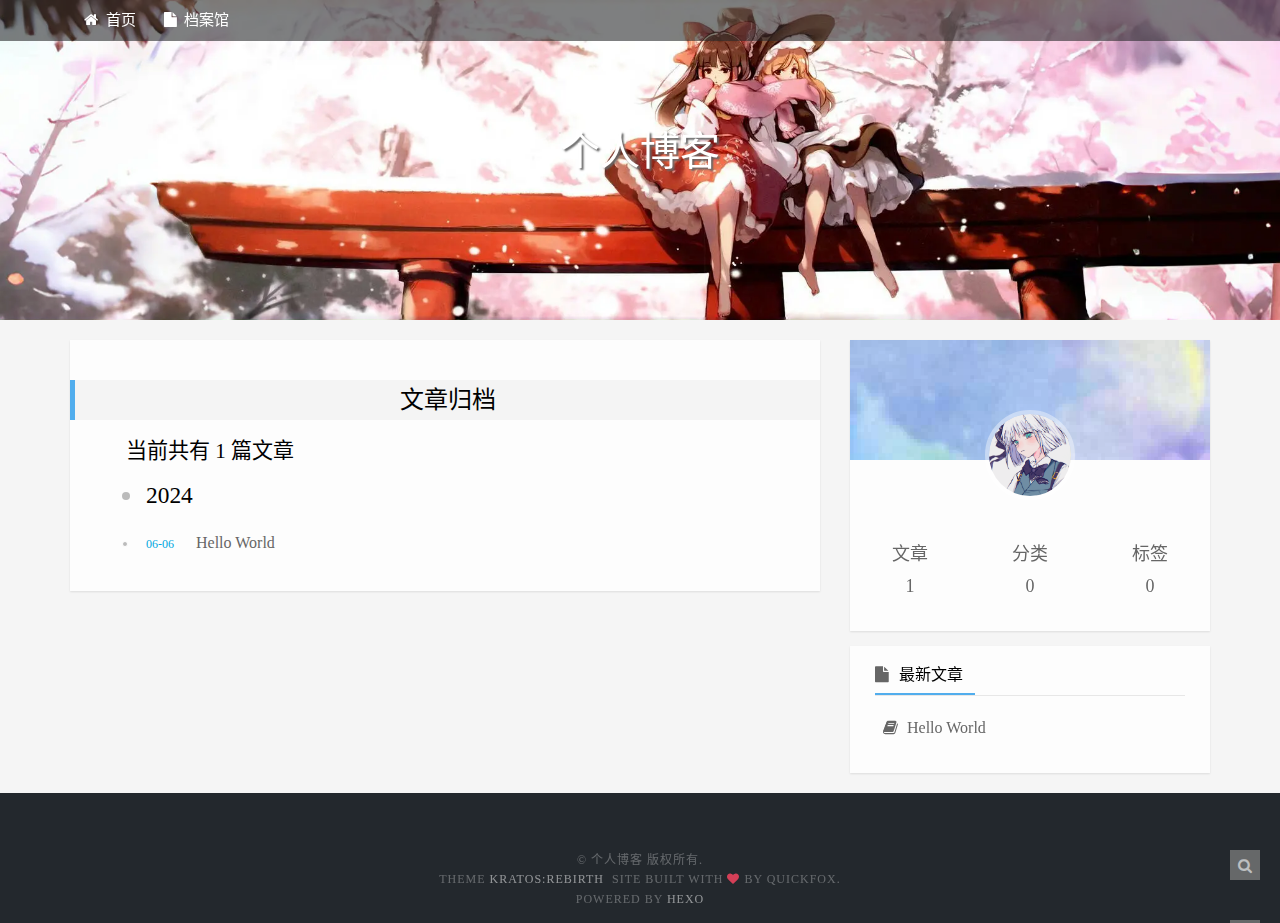
==== archives/index.html @ 06de9cbf "Site updated: 2024-06-06 16:13:40" ====
<!DOCTYPE html>
<html lang="zh-CN">
    <head>
  <!-- 元数据 -->
  <meta charset="utf-8">
  
  
  <title>档案馆 | 个人博客</title>
  
  <meta name="author" content="QuickFox" />
  <meta http-equiv="Cache-Control" content="no-transform" />
  <meta http-equiv="Cache-Control" content="no-siteapp" />
  <meta http-equiv="X-UA-Compatible" content="IE=edge" />
  <meta name="robots" content="index,follow" />
  <meta name="viewport" content="width=device-width, initial-scale=1, maximum-scale=1" />
  <meta name="format-detection" content="telphone=no, email=no" />
  
    <meta name="keywords" content="" />
  
  <meta property="og:type" content="website">
<meta property="og:title" content="档案馆">
<meta property="og:url" content="https://quickfoxl.github.io/archives/index.html">
<meta property="og:site_name" content="个人博客">
<meta property="og:locale" content="zh_CN">
<meta property="article:author" content="QuickFox">
<meta name="twitter:card" content="summary">
  
  <!-- 站点验证相关 -->
  
    
    
    
  
  <!-- 样式表文件 -->
  <link rel="stylesheet" id="kratos-css" href="/css/kratosr.min.css" media="all"></script>
  
  
    <link rel="stylesheet" id="highlight-css" href="/css/highlight/night-eighties.min.css" media="all"></script>
  
  <link rel="stylesheet" id="fontawe-css" href="/vendors/font-awesome@4.7.0/css/font-awesome.min.css" media="all"></script>
  <link rel="stylesheet" id="nprogress-css" href="/vendors/nprogress@0.2.0/nprogress.css" media="all"></script>
  
  
  
    <link rel="stylesheet" href="/vendors/@fancyapps/fancybox@3.5.7/dist/jquery.fancybox.min.css"></script>
  
  <!-- 不得不预先加载的一些JS文件 -->
  <script src="/vendors/jquery@3.6.0/dist/jquery.min.js"></script>
  
    <script src="/vendors/qrcode_js@1.0.0/qrcode.min.js"></script>
  
  
  <style>
    
      .kratos-cover.kratos-cover-2 {
        background-image: url('/images/banner.webp');
      }
    
    
  </style>
  
<meta name="generator" content="Hexo 7.2.0"></head>


    <body class="custom-background">
        <div id="kratos-wrapper">
    <div id="kratos-page">
        <div id="kratos-header">
            <header id="kratos-desktop-topnav" class="kratos-topnav">
                <div class="container">
                    <div class="nav-header">
                        <nav id="kratos-menu-wrap">
                            <ul id="kratos-primary-menu" class="sf-menu">
                                
                                    
                                    
                                        
                                            <li><a href="/"><i class="fa fa-home"></i>首页</a></li>
                                        
                                    
                                        
                                            <li><a href="/archives/"><i class="fa fa-file"></i>档案馆</a></li>
                                        
                                    
                                
                            </ul>
                        </nav>
                    </div>
                </div>
            </header>
            <header id="kratos-mobile-topnav" class="kratos-topnav">
                <div class="container">
                    <div class="color-logo"><a href="/">个人博客</a></div>
                    <div class="nav-toggle">
                        <a class="kratos-nav-toggle js-kratos-nav-toggle">
                            <i></i>
                        </a>
                    </div>
                </div>
            </header>
        </div>
        <div class="kratos-start kratos-hero-2">
            <!-- <div class="kratos-overlay"></div> -->
            <div class="kratos-cover kratos-cover-2 text-center">
                <div class="desc desc2 animate-box">
                    <a href="/">
                        <h2>个人博客</h2> <br />
                        <span></span>
                    </a>
                </div>
            </div>
        </div>

        <div id="kratos-blog-post">
            <div class="container">
                <div id="main" class="row">
                    

        

            <section class="col-md-8">

        

            
<style>
  .post-meta time{color:#00a7e0}
  @media (max-width:767px){.posts-collapse{margin:0 20px}
  .posts-collapse .post-meta,
  .posts-collapse .post-title{display:block;width:auto;text-align:left}}
  .posts-collapse{position:relative}
  .posts-collapse::after{content:" ";position:absolute;top:20px;left:0;margin-left:-2px;width:4px;height:calc(100% - 35px);background:#f5f5f5;z-index:-1}
  @media (max-width:991px){.posts-collapse{margin:0 20px}}
  .posts-collapse .collection-title{position:relative}
  .posts-collapse .collection-title h1,
  .posts-collapse .collection-title h2{margin-left:20px}
  .posts-collapse .collection-title small{color:#bbb;margin-left:5px}
  .posts-collapse .collection-title::before{content:" ";position:absolute;left:0;top:50%;margin-left:-4px;margin-top:-4px;width:8px;height:8px;background:#bbb;border-radius:50%}
  .posts-collapse .post-header{position:relative;transition-duration:.2s;transition-timing-function:ease-in-out;transition-delay:0s;transition-property:border}
  .posts-collapse .post-header::before{content:" ";position:absolute;left:0;top:12px;width:6px;height:6px;margin-left:-4px;background:#bbb;border-radius:50%;border:1px solid #fff;transition: all .3s ease-in-out}
  .posts-collapse .post-header:hover{border-bottom-color:#666}
  .posts-collapse .post-header:hover::before{background:#222}
  .posts-collapse .post-meta{position:absolute;font-size:12px;left:20px;top:5px}
  .posts-collapse .post-comments-count{display:none}
  .posts-collapse .post-title{margin-left:70px;font-size:16px;font-weight:400;line-height:inherit}
  .posts-collapse .post-title::after{margin-left:3px;opacity:.6}
  .posts-collapse .post-title a{color:#666;border-bottom:none}
</style>

  <article>
      <div class="kratos-hentry kratos-post-inner clearfix">
          <div class="kratos-post-content">
            <h2 class="title-h2 text-center">文章归档</h2>
            <div id="archives">
              <div class="post-block archive post" style="margin-left: 2em;">
                <h3 class="archive-page-counter">当前共有 1 篇文章</h3>
                <div class="posts-collapse">
                  
                  
                    
                    
                      <!-- 没遇到Title的会被自动忽略年份，即使并不一致 -->
                      
                      <div class="collection-title">
                        <a href="/archives/2024/"><h2 class="archive-year">2024</h2></a>
                      </div>
                    
                    
                      <article class="post" itemscope itemtype="https://schema.org/Article">
                        <header class="post-header">
                          <h3 class="post-title">
                            
                                <a class="post-title-link" href="/2024/06/06/hello-world/" itemprop="mainEntityOfPage">
                                  <span itemprop="name headline">Hello World</span>
                                </a>
                            
                          </h3>
                          <div class="post-meta">
                            <time class="post-time" itemprop="datePublished"
                                  datetime="2024-06-06T07:18:27.253Z">
                              06-06
                            </time>
                          </div>
                        </header>
                      </article>
                    
                  
                </div>
              </div>
            </div>
        </div>
      </div>
      
  </article>


        

            </section>

        

                
            

<section id="kratos-widget-area" class="col-md-4 hidden-xs hidden-sm">
    <!-- 文章和页面根据splitter来分割，没有的话就从头开始设置为sticky -->
    
        <div class="sticky-area">
    
    
                <aside id="krw-about" class="widget widget-kratos-about clearfix">
    <div class="photo-background"></div>
    <div class="photo-wrapper clearfix">
        <div class="photo-wrapper-tip text-center">
            <img class="about-photo" src="/images/avatar.webp" loading="lazy" decoding="auto" />
        </div>
    </div>
    <div class="textwidget">
        <p class="text-center"></p>
    </div>
    <div class="site-meta">
        <a class="meta-item" href="/archives/">
            <span class="title">
                文章
            </span>
            <span class="count">
                1
            </span>
        </a>
        <a class="meta-item" href="/categories/">
            <span class="title">
                分类
            </span>
            <span class="count">
                0
            </span>
        </a>
        <a class="meta-item" href="/tags/">
            <span class="title">
                标签
            </span>
            <span class="count">
                0
            </span>
        </a>
    </div>
</aside>
            
                

            
                
            
                
  <aside id="krw-posts" class="widget widget-kratos-posts">
  <h4 class="widget-title"><i class="fa fa-file"></i>最新文章</h4>
  <div class="tab-content">
      <ul class="list-group">
        
        
          
          
            <a class="list-group-item" href="/2024/06/06/hello-world/"><i class="fa  fa-book"></i> Hello World</a>
            
          
        
      </ul>
  </div>
  </aside>

            
    </div>
</section>
        
        </div>
    </div>
</div>
<footer>
    <div id="footer"  >
        <div class="container">
            <div class="row">
                <div class="col-md-6 col-md-offset-3 footer-list text-center">
                    <ul class="kratos-social-icons">
                        <!-- Keep for compatibility -->
                        
                        
                        
                        
                        
                        
                        
                        
                        
                        <!-- New links -->
                        
                    </ul>
                    <ul class="kratos-copyright">
                        <div>
                            <li>&copy; 个人博客 版权所有.</li>
                        </div>
                        <div>
                            <li>Theme <a href="https://github.com/Candinya/Kratos-Rebirth" target="_blank">Kratos:Rebirth</a></li>
                            <li>Site built with&nbsp;<i class="fa fa-heart throb" style="color:#d43f57"></i>&nbsp;by QuickFox.</li>
                        </div>
                        <div>
                            <li>Powered by <a href="https://hexo.io" target="_blank" rel="nofollow">Hexo</a></li>
                        </div>
                        <div>
                            
                            
                        </div>
                    </ul>
                </div>
            </div>
        </div>
        <div class="kr-tool text-center">
            <div class="tool">
                
                    <div class="box search-box">
                        <a href="/search/">
                            <span class="fa fa-search"></span>
                        </a>
                    </div>
                
                
                
                
            </div>
            <div class="box gotop-box">
                <span class="fa fa-chevron-up"></span>
            </div>
        </div>
    </div>
</footer>
</div>
</div>

        <script defer src="/vendors/bootstrap@3.3.4/dist/js/bootstrap.min.js"></script>
<script defer src="/vendors/nprogress@0.2.0/nprogress.js"></script>
<script>
    if (!window.kr) {
        window.kr = {};
    }
    window.kr.notMobile = (!(navigator.userAgent.match(/(phone|pad|pod|iPhone|iPod|ios|iPad|Android|Mobile|BlackBerry|IEMobile|MQQBrowser|JUC|Fennec|wOSBrowser|BrowserNG|WebOS|Symbian|Windows Phone)/i)));
    window.kr.siteRoot = "/";
</script>


    <script async src="/js/candy.min.js"></script>




    <script defer src="/vendors/@fancyapps/fancybox@3.5.7/dist/jquery.fancybox.min.js"></script>

<script defer src="/js/kratosr.min.js"></script>
<script defer src="/js/pjax.min.js"></script>



<!-- Extra support for third-party plguins  -->


    </body>
</html>
---- css/kratosr.min.css ----
@charset "UTF-8";@-ms-viewport{width:device-width}@-webkit-keyframes top-pulse{0%{-webkit-box-shadow:0 0 0 0 rgba(59,152,255,.3);box-shadow:0 0 0 0 rgba(59,152,255,.3)}75%{-webkit-box-shadow:0 0 0 10px rgba(4,169,245,0);box-shadow:0 0 0 10px rgba(4,169,245,0)}to{-webkit-box-shadow:0 0 0 0 rgba(4,169,245,0);box-shadow:0 0 0 0 rgba(4,169,245,0)}}@keyframes top-pulse{0%{-webkit-box-shadow:0 0 0 0 rgba(59,152,255,.3);box-shadow:0 0 0 0 rgba(59,152,255,.3)}75%{-webkit-box-shadow:0 0 0 10px rgba(4,169,245,0);box-shadow:0 0 0 10px rgba(4,169,245,0)}to{-webkit-box-shadow:0 0 0 0 rgba(4,169,245,0);box-shadow:0 0 0 0 rgba(4,169,245,0)}}*,:after,:before{-webkit-box-sizing:border-box;box-sizing:border-box}html{height:100%}::-webkit-scrollbar{height:8px;width:8px}::-webkit-scrollbar-thumb{background:hsla(0,0%,80%,.533);border-radius:4px;-webkit-box-shadow:inset 0 0 5px rgba(0,0,0,.2);box-shadow:inset 0 0 5px rgba(0,0,0,.2)}::-webkit-scrollbar-thumb:hover{background:#aaa}::-webkit-scrollbar-track{background:hsla(0,0%,100%,.2);border-radius:10px;-webkit-box-shadow:inset 0 0 5px rgba(0,0,0,.2);box-shadow:inset 0 0 5px rgba(0,0,0,.2)}body{background:#f5f5f5;cursor:auto;font-size:18px;font-weight:300;line-height:1.8;margin:0;overflow-x:hidden;-webkit-text-size-adjust:none}a{font-weight:400;text-decoration:none}a:hover{background-color:transparent;color:#51aded;cursor:pointer;outline:0}a:focus{outline:0;text-decoration:none}abbr[data-original-title],abbr[title]{border-bottom:1px dotted #777;cursor:help}abbr[title]{border-bottom:1px dotted}address{font-style:normal;line-height:1.43;margin-bottom:20px}audio,canvas,progress,video{display:inline-block;vertical-align:baseline}article,aside,details,figcaption,footer,header,hgroup,main,menu,nav,section,summary{display:block}b,strong{font-weight:700}button,input,select,textarea{font-family:inherit;font-size:inherit;line-height:inherit}button,input,optgroup,select,textarea{color:inherit;font:inherit;margin:0}button{overflow:visible}button,select{text-transform:none}button,html input[type=button],input[type=reset],input[type=submit]{-webkit-appearance:button;cursor:pointer}button[disabled],html input[disabled]{cursor:crosshair}button::-moz-focus-inner,input::-moz-focus-inner{border:0;padding:0}blockquote{border-left:5px solid;border-radius:5px;font-size:17.5px;margin:12px 0;padding:4px 0 5px 10px}blockquote footer:before{content:"— "}blockquote .small,blockquote small{color:#777;display:block;font-size:80%;line-height:1.42857143}blockquote .small:before,blockquote small:before{content:"— "}blockquote.pull-right{border-left:0;border-right:5px solid #eee;padding-left:0;padding-right:15px;text-align:right}caption{color:#777;padding-bottom:8px;padding-top:8px;text-align:left}cite{font-style:normal}code,pre,samp{font-family:Fira Code,Consolas,Courier New,monospace}dfn{font-style:italic}dl{margin-bottom:20px;margin-top:0}dd,dt{line-height:1.42857143}dt{font-weight:700}dd{margin-left:0}fieldset{border:0;margin:0;min-width:0;padding:0}a,h1,h2,h3,h4,h5,h6{-webkit-transition:.5s;transition:.5s}h1,h2,h3,h4,h5,h6{font-family:inherit;font-weight:400;line-height:1.1;margin:0 0 15px}h1,h2,h3{margin-bottom:10px;margin-top:20px}h1 small,h2 small,h3 small{font-size:65%}h4,h5,h6{margin-bottom:10px;margin-top:25px}h4 small,h5 small,h6 small{font-size:75%}h1{font-size:1.5em}h2{font-size:1.3em}h2.title-h2{border-left:5px solid #51aded;font-size:20px;font-size:18pt;line-height:40px;margin:15px -20px;padding:0 20px}h3{font-size:1.17em}h4{font-size:1em}h5{font-size:.83em}h6{font-size:.67em}hr{border:0;border-top:1px solid #eee;margin-bottom:20px;margin-top:20px}img{vertical-align:middle}code,kbd{background-color:hsla(0,0%,42%,.776);border-radius:3px;color:#fff;font-size:90%;padding:1px 6px;white-space:normal}pre:has(code){background-color:#1d1f21;border-radius:8px;font-size:14px;font-weight:unset;overflow:auto;padding-top:30px!important;position:relative}pre:has(code):before{background-color:#fc625d;border-radius:50%;-webkit-box-shadow:20px 0 #fdbc40,40px 0 #35cd4b;box-shadow:20px 0 #fdbc40,40px 0 #35cd4b;content:" ";height:12px;left:10px;position:absolute;top:10px;width:12px}pre code{background-color:inherit;font-size:inherit;white-space:pre}legend{border:0;border-bottom:1px solid #e5e5e5;display:block;font-size:21px;line-height:inherit;margin-bottom:20px;padding:0;width:100%}label{display:inline-block;font-weight:700;margin-bottom:5px;max-width:100%}mark{padding:.4px 4px}ol,p,ul{font-size:16px;margin:0 0 1em}ol ol,ol ul,ul ol,ul ul{margin-bottom:0}optgroup{font-weight:700}ruby{border-radius:4px;margin:0 2px;padding:0 2px}select [multiple],select [size]{height:auto}output{color:#555;display:block;font-size:14px;line-height:1.42857143;padding-top:7px}small{font-size:85%}sub,sup{font-size:75%;line-height:0;position:relative;vertical-align:baseline}sup{top:-.5em}sub{bottom:-.25em}svg:not(:root){overflow:hidden}table{border-collapse:collapse;border-spacing:0;margin:2em 0;width:100%}table [class*=col-]{float:none;position:static}table col[class*=col-]{display:table-column}table td,table th{border:1px solid #ccc;font-size:14px;padding:6px 12px}table td [class*=col-],table th [class*=col-]{display:table-cell}.btn{display:inline-block;font-size:14px;font-weight:400;letter-spacing:2px;line-height:1.42857143;margin-bottom:0;padding:6px 12px;text-align:center;text-transform:uppercase;-ms-touch-action:manipulation;touch-action:manipulation;-webkit-transition:.3s;transition:.3s;-webkit-user-select:none;-moz-user-select:none;-ms-user-select:none;user-select:none;vertical-align:middle;white-space:nowrap}.btn:active,.btn:focus,.btn:hover{background:#393e46!important;color:#fff;cursor:pointer;outline:0!important}.btn.btn-primary{background-color:#51aded;border:transparent;border-color:#51aded;color:#fff}.btn.btn-primary:hover{background-color:#15b9fa;border-color:#15b9fa}.btn.btn-primary:active,.btn.btn-primary:focus{background-color:#0895cb;border-color:#0895cb}.clearfix:after,.clearfix:before,.container:after,.container:before,.nav:after,.nav:before,.row:after,.row:before{content:" ";display:table}.clearfix:after,.container:after,.nav:after,.row:after{clear:both}[class*=col-md-]{min-height:1px;position:relative}.container,[class*=col-md-]{padding-left:15px;padding-right:15px}.container{margin-left:auto;margin-right:auto}.form-control{color:#555;float:left;line-height:1.42857143;padding:6px 12px;width:100%;z-index:2}.form-group{margin-bottom:15px}.hidden{display:none!important}.input-group{border-collapse:separate;display:-webkit-box;display:-webkit-flex;display:-ms-flexbox;display:flex;margin:30px auto}.input-group-addon{background-color:#eee;border:1px solid #ccc;color:#555;display:table-cell;font-size:14px;font-weight:400;line-height:1;padding:6px 12px;text-align:center;vertical-align:middle;white-space:nowrap;width:1%}.input-group-addon:first-child{border-right:0}.post-pwd{width:55%}.pull .left,.pull-left,.pullquote .left,.pullquote-left{float:left!important}.pull .right,.pull-right,.pullquote .right,.pullquote-right{float:right!important}.row{margin-left:-15px;margin-right:-15px}.useragent{color:#333;font-size:15px}[class*=visible-]{display:none!important}.text-left{text-align:left}.text-right{text-align:right}.text-center{text-align:center}.text-justify{text-align:justify}.text-nowrap{white-space:nowrap}.text-lowercase{text-transform:lowercase}.text-uppercase{text-transform:uppercase}.text-capitalize{text-transform:capitalize}.alert{border:1px solid transparent;margin:2rem 0;padding:1rem;-webkit-box-orient:horizontal;-webkit-box-direction:normal;-webkit-flex-direction:row;-ms-flex-direction:row;flex-direction:row}.alert,.alert .icon,.alert .text{display:-webkit-box;display:-webkit-flex;display:-ms-flexbox;display:flex}.alert .icon{background-color:hsla(0,0%,100%,.8);border:1px solid;border-radius:50%;height:2rem;width:2rem;-webkit-box-pack:center;-webkit-justify-content:center;-ms-flex-pack:center;justify-content:center;-webkit-box-align:center;-webkit-align-items:center;-ms-flex-align:center;align-items:center;margin-right:.5rem}.alert .text{-webkit-box-flex:1;border-left:1px dashed;-webkit-flex:1;-ms-flex:1;flex:1;-webkit-box-orient:vertical;-webkit-box-direction:normal;-webkit-flex-direction:column;-ms-flex-direction:column;flex-direction:column}.alert a{color:#1e8cdb}.alert p,.alert ul{margin:0 1em!important}.alert p+p{margin-top:.5em!important}.alert-primary{background-color:#cfe2ff;border-color:#b6d4fe}.alert-primary .icon,.alert-primary .text p{color:#084298!important}.alert-success{background-color:#d1e7dd;border-color:#badbcc}.alert-success .icon,.alert-success .text p{color:#0f5132!important}.alert-danger{background-color:#f8d7da;border-color:#f5c2c7}.alert-danger .icon,.alert-danger .text p{color:#842029!important}.alert-info{background-color:#cff4fc;border-color:#b6effb}.alert-info .icon,.alert-info .text p{color:#055160!important}.alert-warning{background-color:#fff3cd;border-color:#ffecb5}.alert-warning .icon,.alert-warning .text p{color:#664d03!important}.panel{border:1px solid transparent;-webkit-box-shadow:0 1px 1px rgba(0,0,0,.05);box-shadow:0 1px 1px rgba(0,0,0,.05);margin-bottom:20px}.panel-body{padding:15px}.panel-title{padding-left:15px}.panel-heading{border-bottom:1px solid transparent;padding:10px 15px}.panel>.panel-title{color:#fff}.panel-danger{border-color:#e15554}.panel-danger>.panel-title{background-color:#e15554;border-color:#e15554}.panel-success{border-color:#3bb273}.panel-success>.panel-title{background-color:#3bb273;border-color:#3bb273}.panel-info{border-color:#4d9de0}.panel-info>.panel-title{background-color:#4d9de0;border-color:#4d9de0}.panel-warning{border-color:#ffc320}.panel-warning>.panel-title{background-color:#ffc320;border-color:#ffc320}.panel-pwd{border:0;-webkit-box-shadow:none;box-shadow:none}.video-container{height:0;overflow:hidden;padding-bottom:56.25%;padding-top:30px;position:relative}.video-container :not(:first-child){margin-top:15px}.video-container embed,.video-container iframe{height:100%;left:0;position:absolute;top:0;width:100%}.kratos-post-content div.xControl{margin-top:20px}.xControl{background:#f6f6f6;border-radius:5px;margin-bottom:15px;position:relative}.xControl>.xHeading{cursor:pointer;padding-left:15px;position:relative}.xControl>.xHeading a{font-size:16px;margin:0}.xControl>.xHeading .xIcon{position:absolute;right:15px;-webkit-transition:.3s;transition:.3s}.xControl.active .xIcon{-webkit-transform:rotate(-45deg);-ms-transform:rotate(-45deg);transform:rotate(-45deg)}.xControl .xContent:not(.pre-open){display:none}.xControl .xContent{border-top:1px solid #e6e6e6}.xControl .xContent .inner{color:#333;padding:5px 15px}.hide_notice{background-color:#eee;color:#ffcebb;font-size:18px;margin-bottom:15px;overflow:hidden;padding:8px 8px 8px 24px}.hide_notice a{color:#bbcdff}.unhide{margin-bottom:15px;padding:8px}.unhide .info{color:#54ff4e;font-size:12px}#snow{height:100%;left:0;pointer-events:none;position:fixed;top:0;-webkit-transition:opacity .5s;transition:opacity .5s;width:100%;z-index:99999}#snow:not(.disabled){background:hsla(0,0%,88%,.05);opacity:1}#snow.disabled{opacity:0}#kratos-wrapper{position:relative}#offcanvas-menu{background:rgba(42,42,42,.9);bottom:0;overflow-y:auto;padding:20px;position:fixed;top:60px;transition:right .3s;-webkit-transition:right .3s;width:240px;z-index:1000}#offcanvas-menu .ul-me{padding-bottom:60px}#offcanvas-menu ul{margin:0;padding:0}#offcanvas-menu ul .sub-menu{display:block!important}#offcanvas-menu ul li{list-style:none;margin:0 0 10px;padding:0}#offcanvas-menu ul li a{color:hsla(0,0%,100%,.55);font-size:16px}#offcanvas-menu ul li>.sub-menu{margin-top:9px;padding-left:20px}#offcanvas-menu ul li .current-menu-item>a{color:#51aded}#kratos-header{margin-bottom:0;position:relative;z-index:5}#kratos-header #kratos-mobile-topnav .color-logo img{height:40px;margin-top:-5px;max-width:200px}#kratos-header #kratos-mobile-topnav .kratos-nav-toggle{height:38px;position:fixed;right:15px;top:11px;z-index:999}#kratos-header #kratos-mobile-topnav .kratos-nav-toggle i{display:inline-block;position:relative;zoom:1;background:#fff;color:#fff;font:700 14px/.4 Helvetica;height:2.5px;text-indent:-55px;text-transform:uppercase;-webkit-transition:.2s;transition:.2s;width:28px}#kratos-header #kratos-mobile-topnav .kratos-nav-toggle i:after,#kratos-header #kratos-mobile-topnav .kratos-nav-toggle i:before{background:#fff;content:"";height:2.5px;left:0;position:absolute;-webkit-transition:.2s;transition:.2s;width:28px}#kratos-header #kratos-mobile-topnav .kratos-nav-toggle i:before{top:-9px}#kratos-header #kratos-mobile-topnav .kratos-nav-toggle i:after{bottom:-9px}#kratos-header #kratos-mobile-topnav .nav-toggle.toon i{background:0 0}#kratos-header #kratos-mobile-topnav .nav-toggle.toon i:before{height:2px;top:0;-webkit-transform:rotate(45deg);-ms-transform:rotate(45deg);transform:rotate(45deg)}#kratos-header #kratos-mobile-topnav .nav-toggle.toon i:after{bottom:0;height:2px;-webkit-transform:rotate(-45deg);-ms-transform:rotate(-45deg);transform:rotate(-45deg)}.sf-menu li{position:relative}.sf-menu li i{margin-right:.5em}#kratos-menu-wrap{float:left}#kratos-menu-wrap .sf-menu a{border:none;color:#fff;display:block;font-size:15px;font-weight:400;padding:7px 14px;position:relative}#kratos-menu-wrap .sf-menu>li:hover>a{background:#eee;color:#333}.kratos-topnav{background:rgba(40,42,44,.6);left:0;padding:0;position:fixed;top:0;-webkit-transition:all .5s;transition:all .5s;width:100%;z-index:2}#kratos-desktop-topnav .sf-menu{list-style:none;margin:0;padding:0}#kratos-desktop-topnav .sf-menu *{list-style:none}#kratos-desktop-topnav .sf-menu li{position:relative}#kratos-desktop-topnav .sf-menu>li{float:left}#kratos-desktop-topnav .sf-menu>li>ul.sub-menu{background:hsla(0,0%,100%,.933);border-radius:5px;-webkit-box-shadow:0 5px 15px rgba(0,0,0,.15);box-shadow:0 5px 15px rgba(0,0,0,.15);left:-18px;margin-top:6px;opacity:0;padding:10px 5px;position:absolute;top:calc(100% + 6px);-webkit-transition:all .3s ease-in-out;transition:all .3s ease-in-out;visibility:hidden;width:135px}#kratos-desktop-topnav .sf-menu>li>ul.sub-menu a{color:#848484;letter-spacing:0;line-height:20px;padding:7px 15px!important}#kratos-desktop-topnav .sf-menu>li>ul.sub-menu a:hover{color:#51aded}#kratos-desktop-topnav .sf-menu>li>ul.sub-menu li a{text-align:center}#kratos-desktop-topnav .sf-menu>li>ul.sub-menu:before{border-bottom:6px solid hsla(0,0%,100%,.933);border-left:6px solid transparent;border-right:6px solid transparent;content:"";left:62px;margin:0 auto;position:absolute;top:-6px}#kratos-desktop-topnav .sf-menu>li:hover>ul.sub-menu{opacity:1;top:100%;visibility:visible}#kratos-desktop-topnav .nav-header{float:left;position:relative;width:100%}#kratos-desktop-topnav .menu-right{float:right}body.scroll-down.nav-up #kratos-desktop-topnav{top:-41px}.kratos-cover,.kratos-start{height:800px;position:relative}.kratos-cover.kratos-hero-2,.kratos-start.kratos-hero-2{height:320px}.kratos-cover{background-position:50%;background-size:cover;position:relative}.kratos-cover .btn{opacity:.9;padding:1em 5em}.kratos-cover.kratos-cover-2{background-position:top;height:320px}.kratos-cover .desc{color:#fff;margin-top:-50px;position:absolute;text-shadow:2px 2px 2px #666;top:50%;width:100%;z-index:2}.kratos-cover .desc h2{color:#fff;display:inline-block;font-size:40px;margin-bottom:10px;text-transform:none}.kratos-cover .desc p,.kratos-cover .desc span{color:#fff;display:inline-block;font-size:25px;letter-spacing:1px;margin-bottom:30px}.kratos-cover .desc p a,.kratos-cover .desc span a{color:#fff}.kratos-cover .desc p a:focus,.kratos-cover .desc p a:hover,.kratos-cover .desc span a:focus,.kratos-cover .desc span a:hover{color:#fff!important}.kratos-cover .desc p a:focus.btn,.kratos-cover .desc p a:hover.btn,.kratos-cover .desc span a:focus.btn,.kratos-cover .desc span a:hover.btn{background:0 0!important;border:2px solid #fff!important}#kratos-blog-post{padding:20px 0}#kratos-blog-post p{display:block}#kratos-blog-post .aligncenter{margin-left:auto;margin-right:auto}#kratos-blog-post .alignleft{float:left}#kratos-blog-post .alignright{float:right}#kratos-blog-post .alignnone{display:inline;vertical-align:text-bottom}#kratos-blog-post .row{display:-webkit-box;display:-webkit-flex;display:-ms-flexbox;display:flex}#kratos-blog-post .row>*{max-width:100%}#kratos-blog-post .row article{margin-bottom:15px}.pagination{border-radius:4px;margin:23px 0 7px;padding-left:0}.pagination a,.pagination span{background-color:#fff;color:#626262;line-height:1.5;margin:0 3px;padding:6px 12px;position:relative;text-decoration:none}.pagination>a:hover,.pagination>span.page-number{background-color:#51aded;color:#fff!important}.pagination .extend,.pagination .page-number{display:inline-block;height:36px;min-width:36px}.post-navigation{margin-top:15px}.post-navigation a{color:#5a5a5a}.post-navigation .nav-previous{float:left;text-align:left}.post-navigation .nav-next,.post-navigation .nav-previous{-webkit-box-shadow:0 1px 5px rgba(0,0,0,.1);box-shadow:0 1px 5px rgba(0,0,0,.1);max-width:50%;padding:7px 18px}.post-navigation .nav-next{float:right;text-align:right}ul.kratos-post-meta{padding:0}ul.kratos-post-meta>li{display:inline-block;font-size:13px;list-style:none}ul.kratos-post-meta>li:not(:first-child){margin-left:12px}ul.kratos-post-meta:not(:last-child){margin-bottom:0}.kratos-breadcrumb{margin:10px 25px}.kratos-breadcrumb span,.kratos-breadcrumb>a{padding:0 5px}.kratos-status{border-left:1px dotted hsla(0,0%,48%,.482);margin:15px 15px 15px 38px;position:relative}.kratos-status.kratos-status-post{margin:0 15px 0 38px}.kratos-status>i:first-child{left:-8px;position:absolute;top:calc(50% - .5em)}.kratos-status-inner{margin-left:30px}.kratos-status-inner footer{font-size:12px}.kratos-status-inner .kratos-status-content p{margin:0}.kratos-status-inner .kratos-status-content img{max-width:100%}.kratos-hentry{background-color:#fff;border-radius:0;-webkit-box-shadow:0 1px 2px rgba(0,0,0,.1);box-shadow:0 1px 2px rgba(0,0,0,.1);margin-bottom:25px;-webkit-transition:all .6s ease;transition:all .6s ease}.kratos-hentry.kratos-post-inner{margin-bottom:0}.container article:last-of-type{margin:0}.container article.kratos-hentry:hover{-webkit-box-shadow:0 8px 15px hsla(0,0%,57%,.39);box-shadow:0 8px 15px hsla(0,0%,57%,.39)}.container article .kratos-post-nav{color:#5a5a5a;padding:10px 20px}.container article .kratos-post-nav a{color:#5a5a5a}.kratos-post-header-title{color:#1c1c1c;font-size:18px;line-height:1.5;margin:20px;text-decoration:none;-webkit-transition:.3s;transition:.3s}.kratos-post-inner{padding:25px 10px 18px}.kratos-post-inner div:last-child.kratos-copyright{margin-bottom:20px}.kratos-post-inner .kratos-copyright{background-color:hsla(0,0%,86%,.7);border-radius:5px;margin:25px 0 0}.kratos-post-inner .kratos-copyright h5{color:#666;font-size:13px;font-weight:300;margin:15px}.kratos-post-inner .kratos-copyright a{color:#777}.kratos-post-inner-new{height:160px;margin-left:255px;overflow:hidden;padding:21px 20px 0 3px;text-overflow:ellipsis}.kratos-post-inner-new header .label-link{background-color:#51aded;border-radius:0;color:#fff;cursor:pointer;display:inline-block;font-size:12px;font-weight:700;line-height:14px;margin-right:5px;padding:4px 6px 3px;position:relative;top:-2px;vertical-align:baseline;white-space:nowrap}.kratos-post-inner-new header .label-link:after{border-bottom:4px solid transparent;border-left:4px solid #51aded;border-top:4px solid transparent;content:"";height:0;position:absolute;right:-4px;top:6px;vertical-align:top;width:0}.kratos-post-inner-new header .label-link:hover{color:#fff!important}.col-md-8{width:100%}.kratos-post-content{word-break:break-word;word-wrap:break-word;margin:10px}.kratos-post-content p{color:#333;font-size:16px;margin:1em}.kratos-post-content img{border:2px solid #bbb;border-radius:2px;display:block;height:auto;margin:1em auto;max-width:100%}.kratos-post-content embed{max-width:100%}.kratos-post-content div{margin:auto}.kratos-post-content .caption{display:block;font-size:14px;padding:5px;text-align:center}.kratos-post-content .kratos-post-inner-toc{border:2px dashed #ddd;border-radius:10px;display:none!important;padding-top:15px}@media (max-width:991px){.kratos-post-content .kratos-post-inner-toc{display:block!important}}@media (max-width:768px){.kratos-post-content .kratos-post-inner-toc .toc{padding-left:20px}}.kratos-entry-header{margin-bottom:15px}.kratos-entry-title{font-size:30px;margin:0 0 15px}.kratos-entry-title a{color:#1c1c1c;font-size:25px;text-decoration:none;-webkit-transition:color .3s;-webkit-transition:.3s;transition:.3s}.kratos-entry-title a:hover{color:#618eba}.kratos-entry-title-new{display:inline;font-size:21px;margin:0}.kratos-entry-title-new strong{margin-left:.5em}.kratos-entry-title-new sub{display:inline-block}.kratos-entry-thumb-new{float:left;height:145px;margin:20px;overflow:hidden;padding:0;position:relative;width:240px}.kratos-entry-thumb-new img{border:1px solid #f3f3f3;height:100%;-o-object-fit:cover;object-fit:cover;padding:2px;position:absolute;width:100%}.kratos-entry-border-new{position:relative}.kratos-entry-border-new .kratos-post-meta-new{background:hsla(0,0%,99%,.7);border-top:1px solid #f3f3f3;clear:both;display:block;font-size:12px;line-height:27px;overflow:hidden;padding:3px 20px}.kratos-entry-border-new .kratos-post-meta-new a i{margin-left:.3em;margin-right:2px}.kratos-entry-border-new .kratos-post-meta-new .read-more{margin-right:0}.kratos-entry-border-new .kratos-post-meta-new>span>*{display:inline-block}.kratos-entry-border-new .stickyimg{left:100%;margin-left:-65px;position:absolute;-webkit-user-select:none;-moz-user-select:none;-ms-user-select:none;user-select:none;z-index:2}.kratos-entry-border-new a{color:#333}.kratos-entry-border-new .pin-top.wrapper{-webkit-animation:top-pulse 3s infinite;animation:top-pulse 3s infinite;border-radius:50%;position:absolute;right:-10px;top:-10px;z-index:1}.kratos-entry-border-new .pin-top.inner{background-color:rgba(81,173,237,.867);border-radius:50%;height:20px;width:20px}.kratos-entry-header{margin-bottom:0}.kratos-entry-header .kratos-post-meta a{color:#777676}.kratos-entry-header-new{margin:3px 0 6px}.kratos-entry-content p{font-size:16px}.kratos-entry-content-new{text-overflow:ellipsis}.kratos-entry-content-new p{font-size:15px}.kratos-entry-footer{color:#9d9d9d;margin:10px}.kratos-entry-footer .post-like-donate{margin-bottom:20px;margin-top:15px}.kratos-entry-footer .post-like-donate a{border:1px solid #e87461;border-radius:0;-webkit-box-shadow:none;box-shadow:none;color:#e87461;display:inline-block;font-size:14.5px;height:40px;line-height:40px;margin:0 2px;text-align:center;text-decoration:none;-webkit-transition:all .3s ease;transition:all .3s ease;width:130px}.kratos-entry-footer .post-like-donate a.read-more:hover{background:#e87461;color:#fff!important}.kratos-entry-footer .post-like-donate .donate{border-color:#3496e6;color:#3496e6;margin-left:10px}.kratos-entry-footer .post-like-donate .donate:hover{background-color:#3496e6;color:#fff!important}.kratos-entry-footer .post-like-donate .share{border-color:#78ce79;color:#78ce79}.kratos-entry-footer .post-like-donate .share:hover{background-color:#78ce79;color:#fff!important}.kratos-entry-footer .post-like-donate .share-plain{font-size:14px;height:30px;width:30px}.kratos-entry-footer .post-like-donate .share-plain :hover{color:#fff}.kratos-entry-footer .post-like-donate .share-plain .icon-wrap{height:30px;line-height:30px;width:30px}.kratos-entry-footer .post-like-donate .share-plain.qq{border-color:#00bfff;color:#00bfff}.kratos-entry-footer .post-like-donate .share-plain.qq:hover{background-color:#00bfff}.kratos-entry-footer .post-like-donate .share-plain.qzone{border-color:#fece00;color:#fece00}.kratos-entry-footer .post-like-donate .share-plain.qzone:hover{background-color:#fece00}.kratos-entry-footer .post-like-donate .share-plain.weixin{border-color:#38ad5a;color:#38ad5a}.kratos-entry-footer .post-like-donate .share-plain.weixin:hover{background-color:#38ad5a}.kratos-entry-footer .post-like-donate .share-plain.weibo{border-color:#e6162d;color:#e6162d}.kratos-entry-footer .post-like-donate .share-plain.weibo:hover{background-color:#e6162d}.kratos-entry-footer .post-like-donate .share-plain.twitter{border-color:#55acee;color:#55acee}.kratos-entry-footer .post-like-donate .share-plain.twitter:hover{background-color:#55acee}.kratos-entry-footer .post-like-donate .share-plain.facebook{border-color:#3e569b;color:#3e569b}.kratos-entry-footer .post-like-donate .share-plain.facebook:hover{background-color:#3e569b}.donate-box .meta-pay{color:#333;margin-bottom:12px;margin-top:12px}.donate-box .qr-pay img{height:200px;width:200px}.donate-box .choose-pay{margin-top:6px}.donate-box .choose-pay input{display:none}.donate-box .choose-pay input:checked+label{border-color:#0092ee;color:#0092ee}.donate-box .pay-button{border:1px solid #e6e6e6;cursor:pointer;height:45px;line-height:38px;margin:10px 5px;text-align:center;width:132px}.donate-box .pay-button img{height:26px}.d-none{display:none}.kratos-entry-footer .footer-tag a{background-color:#aaa;color:#fff;display:inline-block;font-size:12px;line-height:13px;padding:2px 5px}.kratos-entry-footer .footer-tag a:focus,.kratos-entry-footer .footer-tag a:hover{background:#8d8d8d;color:#fff!important}.kratos-entry-footer .footer-tag .pull-date{float:right;font-size:14px;margin-top:5px}.share-wrap{display:block;margin:10px 0 -20px}.share-plain,.share-wrap{position:relative;text-align:center}.share-plain{background-color:transparent;border:1px solid #bdc4d6;border-radius:30px!important;-webkit-box-sizing:border-box;box-sizing:border-box;color:#bdc4d6;cursor:pointer;display:inline-block!important;height:2pc!important;line-height:30px!important;margin:4px 3px!important;padding:0;-webkit-transition:all .2s ease;transition:all .2s ease;-webkit-user-select:none;-moz-user-select:none;-ms-user-select:none;user-select:none;white-space:nowrap;width:2pc!important}.share-plain .icon-wrap{line-height:30px;text-align:center;vertical-align:middle}.share-plain .share-int{background-color:#fff;border:1px solid #d8d8d8;border-radius:2px;bottom:50px;-webkit-box-shadow:0 2px 5px rgba(0,0,0,.1);box-shadow:0 2px 5px rgba(0,0,0,.1);color:#555;display:none;left:50%;margin-left:-110px;opacity:.2;padding:10px;position:absolute;text-align:center;-webkit-transition:all .1s ease;transition:all .1s ease;width:220px;z-index:8}.share-plain .share-int:after{background-color:#fff;bottom:-10px;-webkit-box-shadow:2px 2px 3px 0 rgba(0,0,0,.1);box-shadow:2px 2px 3px 0 rgba(0,0,0,.1);content:"";height:20px;margin-left:-11px;position:absolute;-webkit-transform:rotate(45deg);-ms-transform:rotate(45deg);transform:rotate(45deg);width:20px}.share-plain .share-int canvas,.share-plain .share-int img{height:auto;margin:15px;max-width:100%}.share-plain .share-int p{color:#676767;white-space:normal;word-wrap:break-word;font-size:14px;line-height:1.5}.share-plain .share-int img{display:inline-block!important}.share-plain.pop:hover .share-int{display:block;opacity:1}@keyframes widget-title-icon-animation{0%,25%,50%,75%,to{-webkit-transform:rotate(0);transform:rotate(0)}12%,63%{-webkit-transform:rotate(10deg);transform:rotate(10deg)}37%,88%{-webkit-transform:rotate(-10deg);transform:rotate(-10deg)}}@-webkit-keyframes widget-title-icon-animation{0%,25%,50%,75%,to{-webkit-transform:rotate(0)}12%,63%{-webkit-transform:rotate(10deg)}37%,88%{-webkit-transform:rotate(-10deg)}}#kratos-widget-area{-webkit-user-select:none;-moz-user-select:none;-ms-user-select:none;user-select:none}#kratos-widget-area>.sticky-area{position:-webkit-sticky;position:sticky;top:56px;-webkit-transition:all .5s;transition:all .5s}#kratos-widget-area .widget{background-color:#fff;border-radius:0;-webkit-box-shadow:0 1px 2px rgba(0,0,0,.1);box-shadow:0 1px 2px rgba(0,0,0,.1);margin-bottom:15px;padding:20px 25px}#kratos-widget-area .widget:last-child{margin:0}#kratos-widget-area .widget>.widget-title{border-bottom:1px solid #e7e7e7;font-size:16px;margin:0 0 10px;padding-bottom:12px;position:relative}#kratos-widget-area .widget>.widget-title:not(.no-after):after,#kratos-widget-area .widget>.widget-title>.toc-progress-bar{background-color:#51aded;bottom:0;content:"";height:2.5px;height:2px!important;left:0;position:absolute;width:100px}#kratos-widget-area .widget>.widget-title i{margin-right:10px}#kratos-widget-area .widget:hover>.widget-title i{animation:widget-title-icon-animation .5s linear;-webkit-animation:widget-title-icon-animation .5s linear}#kratos-widget-area .widget img{height:auto;max-width:100%}#kratos-widget-area .widget a{color:#666;text-decoration:none;-webkit-transition:.4s;transition:.4s}#kratos-widget-area .widget a:hover{color:#618eba}#kratos-widget-area .widget li{padding-bottom:2px;padding-top:2px}#kratos-widget-area .widget .children{padding-left:30px}#kratos-widget-area .widget.widget-kratos-about{padding-left:0;padding-right:0;padding-top:0}#kratos-widget-area .widget.widget-kratos-about .photo-background{background-size:cover}#kratos-widget-area .widget.widget-kratos-about .photo-wrapper{width:100%}#kratos-widget-area .widget.widget-kratos-about .photo-wrapper img{border:4px solid hsla(0,0%,100%,.4);border-radius:50%;height:90px;margin:-50px 0 0;-o-object-fit:cover;object-fit:cover;width:90px}#kratos-widget-area .widget.widget-kratos-about .photo-background{height:120px}#kratos-widget-area .widget.widget-kratos-about .textwidget{margin:10px 0 30px}#kratos-widget-area .widget.widget-kratos-about p{font-size:16px;margin:20px}#kratos-widget-area .widget.widget-kratos-about .site-meta{display:-webkit-box;display:-webkit-flex;display:-ms-flexbox;display:flex;-webkit-box-orient:horizontal;-webkit-box-direction:normal;-webkit-flex-direction:row;-ms-flex-direction:row;flex-direction:row;-webkit-justify-content:space-around;-ms-flex-pack:distribute;justify-content:space-around}#kratos-widget-area .widget.widget-kratos-about .site-meta>.meta-item{display:-webkit-box;display:-webkit-flex;display:-ms-flexbox;display:flex;-webkit-box-orient:vertical;-webkit-box-direction:normal;border-radius:5px;-webkit-flex-direction:column;-ms-flex-direction:column;flex-direction:column;padding:.5rem 1rem}#kratos-widget-area .widget.widget-kratos-about .site-meta>.meta-item>*{display:-webkit-box;display:-webkit-flex;display:-ms-flexbox;display:flex;-webkit-box-pack:center;-webkit-justify-content:center;-ms-flex-pack:center;justify-content:center}#kratos-widget-area .widget.widget-kratos-ad{padding:5px}#kratos-widget-area .widget.widget-kratos-ad .img-responsive{display:block;height:auto;max-width:100%}#kratos-widget-area .widget.widget-kratos-ad h4{margin:10px 20px 5px}#kratos-widget-area .widget.widget-kratos-ad img{height:auto;max-width:100%}#kratos-widget-area .widget.widget-kratos-tags .tag-clouds a{background:hsla(0,0%,98%,.7);border:1px solid #f0f0f0;border-radius:5px;display:inline-block;line-height:19px;margin:3px 4px;padding:4px 12px;text-transform:uppercase}#kratos-widget-area .widget.widget-kratos-posts .tab-content{margin:0 8px -18px}#kratos-widget-area .widget.widget-kratos-posts .tab-content>.tab-pane{display:none}#kratos-widget-area .widget.widget-kratos-posts .tab-content>.active{display:block}#kratos-widget-area .widget.widget-kratos-posts .tab-content .list-group a{border-bottom:1px dashed #b4afaf;overflow:hidden;text-decoration:none;text-overflow:ellipsis;-webkit-transition:color .3s;transition:color .3s;white-space:nowrap}#kratos-widget-area .widget.widget-kratos-posts .tab-content .list-group a:last-child{border-bottom:0}#kratos-widget-area .widget.widget-kratos-posts .list-group{margin-bottom:20px;padding-left:0}#kratos-widget-area .widget.widget-kratos-posts .list-group-item{background-color:unset;border:0;display:block;margin-bottom:0;padding:8px 0;position:relative}#kratos-widget-area .widget.widget-kratos-posts .list-group-item:first-child{margin-top:1px}#kratos-widget-area .widget.widget-kratos-posts .list-group-item i{margin:0 5px 0 0}#kratos-widget-area .widget.widget-kratos-archive ul,#kratos-widget-area .widget.widget-kratos-categories ul{list-style:none;margin:0;padding:0}#kratos-widget-area .widget.widget-kratos-archive li:before,#kratos-widget-area .widget.widget-kratos-categories li:before{font-family:fontawesome;font-size:15px;margin-right:8px}#kratos-widget-area .widget.widget-kratos-archive li:before{content:"\f133"}#kratos-widget-area .widget.widget-kratos-categories li{margin-left:10px}#kratos-widget-area .widget.widget-kratos-categories li:before{content:"\f114"}#kratos-widget-area .widget.widget-kratos-categories .category-list-item .category-list-count{border-radius:6px;float:right;margin-right:20px;text-align:center;width:2em}#kratos-widget-area #krw-toc{display:block!important}#kratos-widget-area #krw-toc .toc{overflow:auto;padding:0}#kratos-widget-area #krw-toc .toc-item>a{display:block;padding-left:1em;position:relative}#kratos-widget-area #krw-toc .toc-item:not(.show)>.toc-child{display:none}#kratos-widget-area #krw-toc .toc-item.active>a{background:linear-gradient(120deg,#e0c3fc,#8ec5fc);color:#fff}#kratos-widget-area #krw-toc .toc-item.active>a:before{border-bottom:4px solid transparent;border-left:6px solid;border-left-color:#fff;border-top:4px solid transparent;content:"";height:0;left:0;margin:auto;position:absolute;top:10px;width:0}.kratos-post-inner-toc .toc-child,.widget-kratos-toc .toc-child{padding-left:1rem}body.nav-up #kratos-widget-area>.sticky-area{top:15px}.toc li{list-style:none;padding:0}.kr-tool .box,.kr-tool .tool{right:20px;-webkit-transition:.5s;transition:.5s}.kr-tool .tool{bottom:20px;position:fixed}.kr-tool .box{background:#848484;margin-top:10px;opacity:.7}.kr-tool .box:hover{background:#656565;cursor:pointer}.kr-tool .box span{color:#fff;display:table-cell;font-size:15px;height:30px;vertical-align:middle;width:30px}.kr-tool .box a{display:contents}.kr-tool .box.gotop-box{bottom:-50px;position:fixed}body.scroll-down .kr-tool .tool{bottom:60px}body.scroll-down .kr-tool .box.gotop-box{bottom:20px}#footer{background:#23282d;padding-top:40px}#footer.ap-lrc{padding-bottom:32px}#footer li{display:inline-block;font-size:14px;letter-spacing:1px;text-transform:uppercase}#footer li a{color:hsla(0,0%,100%,.5)}#footer .kratos-social-icons{padding-left:0}#footer .kratos-social-icons li{padding:4px 14px}#footer .kratos-social-icons li a{display:inline-block;text-decoration:none}#footer .kratos-social-icons li a>i{font-size:36px}#footer .kratos-social-icons li a>:not(i){height:36px;width:36px}#footer .kratos-social-icons li a>*{display:inline-block;vertical-align:middle}#footer .kratos-copyright{list-style:none;padding-left:0}#footer .kratos-copyright div{line-height:1.2;margin:0 40px}#footer .kratos-copyright li{color:hsla(0,0%,100%,.3);font-size:12px;line-height:1;margin:0 2px}#footer .kratos-copyright:first-child{margin-top:25px}@media (min-width:992px){#footer .col-md-6{margin:auto 10%;width:80%}}.linkpage ul{color:hsla(0,0%,100%,.15);padding:0}.linkpage ul:after{clear:both;content:" ";display:block}.linkpage ul li{border-radius:5px;display:block;float:left;height:90px;line-height:1.3;position:relative;-webkit-transition:all .3s ease-out;transition:all .3s ease-out;width:48%}.linkpage ul li:hover{background:rgba(230,244,250,.5);cursor:pointer}.linkpage ul li a{padding:0 10px 0 90px}.linkpage ul li a img{border:none;border-radius:50%;cursor:pointer;height:60px;left:15px;margin:auto;-o-object-fit:cover;object-fit:cover;position:absolute;top:15px;width:60px}.linkpage ul li a h4{color:#333;font-size:18px;margin:0 0 7px;padding-left:90px}.linkpage ul li a p{color:#999;font-size:12px;padding-left:75px}.linkpage ul li a h4,.linkpage ul li a p{cursor:pointer;line-height:1.4;overflow:hidden;text-overflow:ellipsis;white-space:nowrap}.linkpage ul li a:hover h4{color:#51aded}.linkpage h3{background-color:#f7f7f7;border-left:5px solid #51aded;font-size:25px;line-height:40px;margin:15px -25px;padding:0 25px}@media (max-width:1200px){.kratos-entry-content-new{height:80px}}@media (max-width:992px){.kratos-post-meta span{font-size:12px}.kratos-post-meta span i:not(:first-child){margin-left:10px}.kratos-entry-content-new{height:100px}.title-h2{font-size:18px;padding:0 15px}}@media (max-width:768px){h1{font-size:25px!important}h2{font-size:21px}h3{font-size:18px}h4{font-size:15px}.kratos-nav-toggle{display:block}.color-logo{font-size:25px;font-weight:400;height:60px;padding:7px;text-align:center;width:100%}.color-logo a,.color-logo a:hover{color:#fff!important}.color-logo img{height:35px;max-width:175px}.kratos-cover{height:inherit;padding:3em 0}.kratos-cover.kratos-cover-2.text-center{display:none}.kratos-start{height:45px!important}.kratos-overlay{display:none}#kratos-header{background:rgba(22,23,26,.9)}#kratos-blog-post{padding:2em 0 1em}.kratos-post-meta span{font-size:9pt}.kratos-post-meta span i:not(:first-child){margin-left:5px}#kratos-menu-wrap,.kratos-post-inner-new header .label{display:none}.kratos-post-content embed{height:auto}h1.kratos-entry-title.text-center{font-size:36px!important}.kratos-entry-thumb-new{float:none;height:auto;margin:0 0 20px;padding:0 0 60%;position:relative;width:auto}.kratos-entry-thumb-new img{border:0;padding:0}.kratos-post-inner-new{height:auto;margin-left:0;padding:0 20px}.kratos-post-meta-new .read-more{margin-right:8px}.kratos-entry-content-new{height:auto}.hide_notice,.info{font-size:12px}#archives .arc-t{width:45%}.visible-xs{display:block!important}.hidden-xs{display:none!important}}@media (max-width:530px){#slide .carousel-indicators{margin-bottom:0}.kratos-entry-footer .post-like-donate a{width:100px}.kratos-entry-footer .footer-tag a{padding:2px 4px}.kratos-post-meta .hd,.pull-date,.spig,.useragent .bversion{display:none}.pagination li a{margin-left:5px;padding:4px;width:30px}#archives .arc-t{width:97%}}@media (max-width:460px){.linkpage ul li{width:97%}.linkpage ul{padding-left:5px}}@media (min-width:768px){.container{width:750px}#kratos-desktop-topnav.color-banner{height:71px}.kratos-start.kratos-hero{height:70px}.color-banner #kratos-menu-wrap{float:right;width:80%}.color-banner .nav-header{padding:14px 0}#kratos-mobile-topnav{display:none}#kratos-widget-area .widget,.kratos-hentry,.navigation div,.pagination>li>a{background-color:hsla(0,0%,100%,.8)}}@media (min-width:768px) and (max-width:991px){.visible-sm{display:block!important}.hidden-sm{display:none!important}}@media (min-width:992px){.container{width:970px}[class*=col-md-]{float:left}.col-md-1{width:8.33333333%}.col-md-2{width:16.66666667%}.col-md-3{width:25%}.col-md-4{width:33.33333333%}.col-md-5{width:41.66666667%}.col-md-6{width:50%}.col-md-7{width:58.33333333%}.col-md-8{width:66.66666667%}.col-md-9{width:75%}.col-md-10{width:83.33333333%}.col-md-11{width:91.66666667%}.col-md-12{width:100%}.page404 .errtxt{margin-top:15%}.page404 .errtxt h5,.page404 .errtxt p{margin-top:30px}}@media (min-width:992px) and (max-width:1199px){.visible-md{display:block!important}.hidden-md{display:none!important}}@media (min-width:1200px){.container{width:1170px}.visible-lg{display:block!important}.hidden-lg{display:none!important}}@media print{body{background:#fff!important}#main,.col-md-8,.kratos-post-inner{padding:0}#kratos-header,#kratos-widget-area,.kr-tool,.kratos-start{display:none}}td.code{text-align:left}.twitter-tweet{margin:auto}#dsqjs{padding:10px 15px}#dsqjs-msg{background-color:#ebeef2;border-radius:5px;color:#2a2e2e;padding:10px}.post-comments{-webkit-box-shadow:0 1px 2px rgba(0,0,0,.1);box-shadow:0 1px 2px rgba(0,0,0,.1);margin-top:16px;padding:10px;word-break:break-all}.index-post h1{margin:0 0 15px}.index-post .kratos-entry-title{font-size:36px;position:relative}.index-post .kratos-entry-header .kratos-entry-title:after{bottom:0;content:"";height:2px;left:0;position:absolute;-webkit-transform:scaleX(0);-ms-transform:scaleX(0);transform:scaleX(0);-webkit-transition-delay:0s;transition-delay:0s;-webkit-transition-duration:.2s;transition-duration:.2s;-webkit-transition-timing-function:ease-in-out;transition-timing-function:ease-in-out;visibility:hidden;width:100%}.index-post .kratos-entry-header .kratos-entry-title:hover:after{-webkit-transform:scaleX(1);-ms-transform:scaleX(1);transform:scaleX(1);visibility:visible}.index-post .kratos-entry-thumb-new{float:none;height:auto;margin:0 0 20px;padding:0 0 60%;position:relative;width:auto}.index-post .kratos-entry-thumb-new img{border:0;padding:0}span.blur{color:rgba(1,1,1,.1)!important;-webkit-transition:.2s;transition:.2s}span.blur:hover{text-shadow:0 0 0}#kr-search-notice.alert{-webkit-transition:.3s;transition:.3s}#result-posts{margin-top:20px}#result-posts .kr-search-result{height:auto;margin:auto;padding-top:22px;width:90%}#result-posts .kr-search-result .kratos-entry-content-new{height:auto}#result-posts m{background-color:#ff0;color:#333}#search-input{-webkit-appearance:none;border-color:#dbdbdb;border-radius:4px 0 0 4px}#search-input:hover{border-color:#b5b5b5}#search-input:focus{outline:0}.input-group .form-input.input-lg{-webkit-box-shadow:none;box-shadow:none;display:-webkit-inline-box;display:-webkit-inline-flex;display:-ms-inline-flexbox;display:inline-flex;-webkit-box-flex:1;-webkit-flex:auto;-ms-flex:auto;flex:auto;-webkit-box-pack:start;-webkit-justify-content:flex-start;-ms-flex-pack:start;border:1px solid transparent;font-size:15px;justify-content:flex-start;max-width:100%;padding:0 8px}.input-group .btn.btn-primary{border:transparent;border-radius:0 4px 4px 0}.search-demo-tags a{margin:5px 10px}#hexo-blog-encrypt label{padding-left:10px;pointer-events:none}#hexo-blog-encrypt #hbePass{border-radius:4px;padding:0}mjx-container{display:inline-block;max-width:100%;overflow-x:auto;vertical-align:bottom}body.custom-background{background-attachment:fixed;background-size:cover}::-webkit-selection{background:#262a30;color:#fcfcfc}::-moz-selection{background:#262a30;color:#fcfcfc}::selection{background:#262a30;color:#fcfcfc}h1,h2,h3,h4,h5,h6,ol,p,ul{color:#000}body{background-color:#f5f5f5}h2.title-h2{background-color:hsla(0,0%,94%,.667)}a{color:#1e8cdb}blockquote{background-color:hsla(0,0%,94%,.667);border-color:rgba(60,73,91,.227)}blockquote p,table th{color:#000}table th{background-color:hsla(0,0%,94%,.667)}.kratos-hentry{background-color:hsla(0,0%,100%,.867)}.kratos-entry-border-new a,.kratos-entry-border-new i{color:#000}.kratos-entry-border-new .kratos-post-meta-new{background:hsla(0,0%,100%,.867);border-top:1px solid rgba(60,73,91,.227)}.kratos-entry-border-new .kratos-status i{color:#666}.kratos-entry-border-new .kratos-status p a{color:#1e8cdb}.kratos-entry-border-new .kratos-status p a:hover{color:#6ec3f5}.kratos-entry-header a,.kratos-entry-header span{color:#000}ul.kratos-post-meta,ul.kratos-post-meta a,ul.kratos-post-meta span{color:#666}.kratos-post-content p,.kratos-post-content table td{color:#000}.kratos-post-inner .kratos-copyright{background-color:hsla(0,0%,94%,.667)}.kratos-post-inner .kratos-copyright a,.kratos-post-inner .kratos-copyright h5{color:#000}.kratos-entry-footer .footer-tag a{background-color:hsla(0,0%,100%,.867);color:#000}.kratos-entry-footer .pull-date span,.post-navigation a{color:#000}#kratos-widget-area .widget a,#kratos-widget-area .widget-title i{color:#666}#kratos-widget-area .widget.widget-kratos-about .site-meta>.meta-item:hover{background-color:hsla(0,0%,94%,.667)}#kratos-widget-area .widget.widget-kratos-tags .tag-clouds a{background-color:hsla(0,0%,100%,.867)}#kratos-widget-area .widget.widget-kratos-tags .tag-clouds a:hover{background-color:#666;color:hsla(0,0%,100%,.867)}#kratos-widget-area .widget.widget-kratos-categories .category-list-item:before{color:#666}#kratos-widget-area .widget.widget-kratos-categories .category-list-item .category-list-count{background-color:hsla(0,0%,94%,.667);color:#000}.pagination a,.pagination span{background-color:hsla(0,0%,100%,.867);color:#000}#kratos-widget-area .widget,.kratos-hentry,.navigation div,.pagination>li>a{background-color:hsla(0,0%,100%,.8)}.arc-tags a{background-color:hsla(0,0%,100%,.867)!important;border-color:rgba(60,73,91,.227)!important;color:#666!important}.arc-tags a:hover{color:#6ec3f5!important}.linkpage ul li a h4{color:#000}.linkpage ul li:hover{background-color:hsla(0,0%,94%,.667)}.kratos-post-header-title{color:#000}.xControl{background-color:hsla(0,0%,94%,.667)}.index-post .kratos-entry-header .kratos-entry-title,.xControl .xHeading span{color:#000}.index-post .kratos-entry-header .kratos-entry-title:after{background-color:#000}#archives .posts-collapse .post-title a,.categories>ul.category-list>li.category-list-item a{color:#666}.post-comments{background-color:hsla(0,0%,100%,.867)}#archives .posts-collapse .post-title a:hover,#footer li a:hover,.kratos-entry-border-new a:hover,.kratos-entry-header .kratos-post-meta a:hover,.kratos-post-inner .kratos-copyright a:hover,a:hover{color:#6ec3f5}#kratos-desktop-topnav{background:rgba(40,42,44,.6)}#kratos-mobile-topnav{background:rgba(22,23,26,.902)}.toc-item.active>a{color:hsla(0,0%,100%,.867)}.toc-item.active>a:before{border-left-color:hsla(0,0%,100%,.867)}span.blur{text-shadow:0 0 .5em #000}span.blur:hover{color:#000!important}#search-input{background-color:#fff;color:#000}#search-input:active,#search-input:focus{border-color:#3273dc;-webkit-box-shadow:0 0 0 .125em rgba(50,115,220,.25);box-shadow:0 0 0 .125em rgba(50,115,220,.25)}#dsqjs a{color:#1e8cdb}#dsqjs .dsqjs-tab-active{color:#000}#dsqjs-msg{background-color:hsla(0,0%,100%,.867);color:#000}.post-comments .v[data-class=v] .veditor::-webkit-input-placeholder{color:#000}.post-comments .v[data-class=v] .veditor::-moz-placeholder{color:#000}.post-comments .v[data-class=v] .veditor:-ms-input-placeholder{color:#000}.post-comments .v[data-class=v] .veditor::-ms-input-placeholder{color:#000}.post-comments .v[data-class=v] .veditor,.post-comments .v[data-class=v] .veditor::placeholder,.post-comments .v[data-class=v] .vheader label,.post-comments .v[data-class=v] p{color:#000}.post-comments .v[data-class=v] .vbtn,.post-comments .v[data-class=v] .vcard .vhead .vtime,.post-comments .v[data-class=v] .vcard .vhead span.vnick,.post-comments .v[data-class=v] .vcount{color:#666}.post-comments .v[data-class=v] .vcard .vhead .vreply svg,.post-comments .v[data-class=v] .vicon{fill:#666}.post-comments .v[data-class=v] .vpanel{background-color:hsla(0,0%,100%,.867)}.post-comments .v[data-class=v] .veditor:focus,.post-comments .v[data-class=v] .vinput:focus{background-color:hsla(0,0%,94%,.667)}.aplayer *{color:unset}span.mjx-chtml.MJXc-display{color:#000}.widget-kratos-about .photo-background{background-image:url(../images/about.webp)}.kratos-cover.kratos-cover-2{background-image:url(../images/banner.webp)}.post-comments.bg-image textarea{background:url(../images/comment.webp) 100% 100% no-repeat!important}
/*# sourceMappingURL=../maps/kratosr.min.css.map */
---- css/highlight/night-eighties.min.css ----
figure.highlight table,figure.highlight table>tbody,figure.highlight table>tbody>tr,figure.highlight table>tbody>tr>td{display:block}figure.highlight{background:#393939;border-radius:8px;color:#efefef;font-family:Consolas,Courier New,monospace,-apple-system;font-size:12px;font-weight:unset;margin:20px 0;overflow:auto;padding:0;position:relative}figure.highlight:before{background-color:#fc625d;border-radius:50%;-webkit-box-shadow:20px 0 #fdbc40,40px 0 #35cd4b;box-shadow:20px 0 #fdbc40,40px 0 #35cd4b;content:" ";height:12px;left:10px;position:absolute;top:10px;width:12px}figure.highlight figcaption{font-size:18px;margin-left:75px;position:absolute}figure.highlight pre{background:none;border:none;color:#efefef;margin:0;padding:10px 0}figure.highlight table{border:none;border-collapse:unset;border-spacing:unset;margin:30px 0 0;width:auto}figure.highlight td{border:none;padding:0}figure.highlight .gutter{position:absolute;-ms-user-select:none;user-select:none;-moz-user-select:none;-webkit-user-select:none;width:40px}figure.highlight .gutter pre{background-color:#1b1b1b;color:#999;overflow:hidden;padding-left:10px;padding-right:10px;text-align:right}figure.highlight .gutter+.code{margin-left:40px}figure.highlight .code{background-color:#2d2d2d;overflow:auto}figure.highlight .code pre{display:inline-block;padding-left:10px;padding-right:15px;text-align:left}figure.highlight .code pre ::-webkit-selection{background:#afe7e7;color:#515151}figure.highlight .code pre ::-moz-selection{background:#afe7e7;color:#515151}figure.highlight .code pre ::selection{background:#afe7e7;color:#515151}figure.highlight>button.copy{background:none;border:1px solid;border-radius:4px;color:#efefef;font-size:12px;line-height:12px;opacity:0;padding:3px 5px;position:absolute;right:5px;top:5px;-webkit-transition:all .3s;transition:all .3s}figure.highlight:hover>button.copy{opacity:1}figure.highlight:hover>button.copy:hover{color:#6cc}.gist table{width:auto}.gist table td{border:none}pre .addition{background:green}pre .deletion{background:maroon}pre .meta{color:#c9c}pre .comment{color:#999}pre .attribute,pre .css .class,pre .css .id,pre .css .pseudo,pre .html .doctype,pre .regexp,pre .ruby .constant,pre .tag,pre .variable,pre .xml .doctype,pre .xml .pi,pre .xml .tag .title{color:#f2777a}pre .built_in,pre .command,pre .constant,pre .literal,pre .number,pre .params,pre .preprocessor{color:#f99157}pre .css .rules .attribute,pre .formula,pre .header,pre .inheritance,pre .number,pre .ruby .class .title,pre .ruby .symbol,pre .special,pre .string,pre .value,pre .xml .cdata{color:#9c9}pre .css .hexcolor,pre .title{color:#6cc}pre .coffeescript .title,pre .function,pre .javascript .title,pre .perl .sub,pre .python .decorator,pre .python .title,pre .ruby .function .title,pre .ruby .title .keyword{color:#69c}pre .javascript .function,pre .keyword{color:#c9c}
/*# sourceMappingURL=../../maps/night-eighties.min.css.map */
---- vendors/nprogress@0.2.0/nprogress.css ----
/* Make clicks pass-through */
#nprogress {
  pointer-events: none;
}

#nprogress .bar {
  background: #29d;

  position: fixed;
  z-index: 1031;
  top: 0;
  left: 0;

  width: 100%;
  height: 2px;
}

/* Fancy blur effect */
#nprogress .peg {
  display: block;
  position: absolute;
  right: 0px;
  width: 100px;
  height: 100%;
  box-shadow: 0 0 10px #29d, 0 0 5px #29d;
  opacity: 1.0;

  -webkit-transform: rotate(3deg) translate(0px, -4px);
      -ms-transform: rotate(3deg) translate(0px, -4px);
          transform: rotate(3deg) translate(0px, -4px);
}

/* Remove these to get rid of the spinner */
#nprogress .spinner {
  display: block;
  position: fixed;
  z-index: 1031;
  top: 15px;
  right: 15px;
}

#nprogress .spinner-icon {
  width: 18px;
  height: 18px;
  box-sizing: border-box;

  border: solid 2px transparent;
  border-top-color: #29d;
  border-left-color: #29d;
  border-radius: 50%;

  -webkit-animation: nprogress-spinner 400ms linear infinite;
          animation: nprogress-spinner 400ms linear infinite;
}

.nprogress-custom-parent {
  overflow: hidden;
  position: relative;
}

.nprogress-custom-parent #nprogress .spinner,
.nprogress-custom-parent #nprogress .bar {
  position: absolute;
}

@-webkit-keyframes nprogress-spinner {
  0%   { -webkit-transform: rotate(0deg); }
  100% { -webkit-transform: rotate(360deg); }
}
@keyframes nprogress-spinner {
  0%   { transform: rotate(0deg); }
  100% { transform: rotate(360deg); }
}
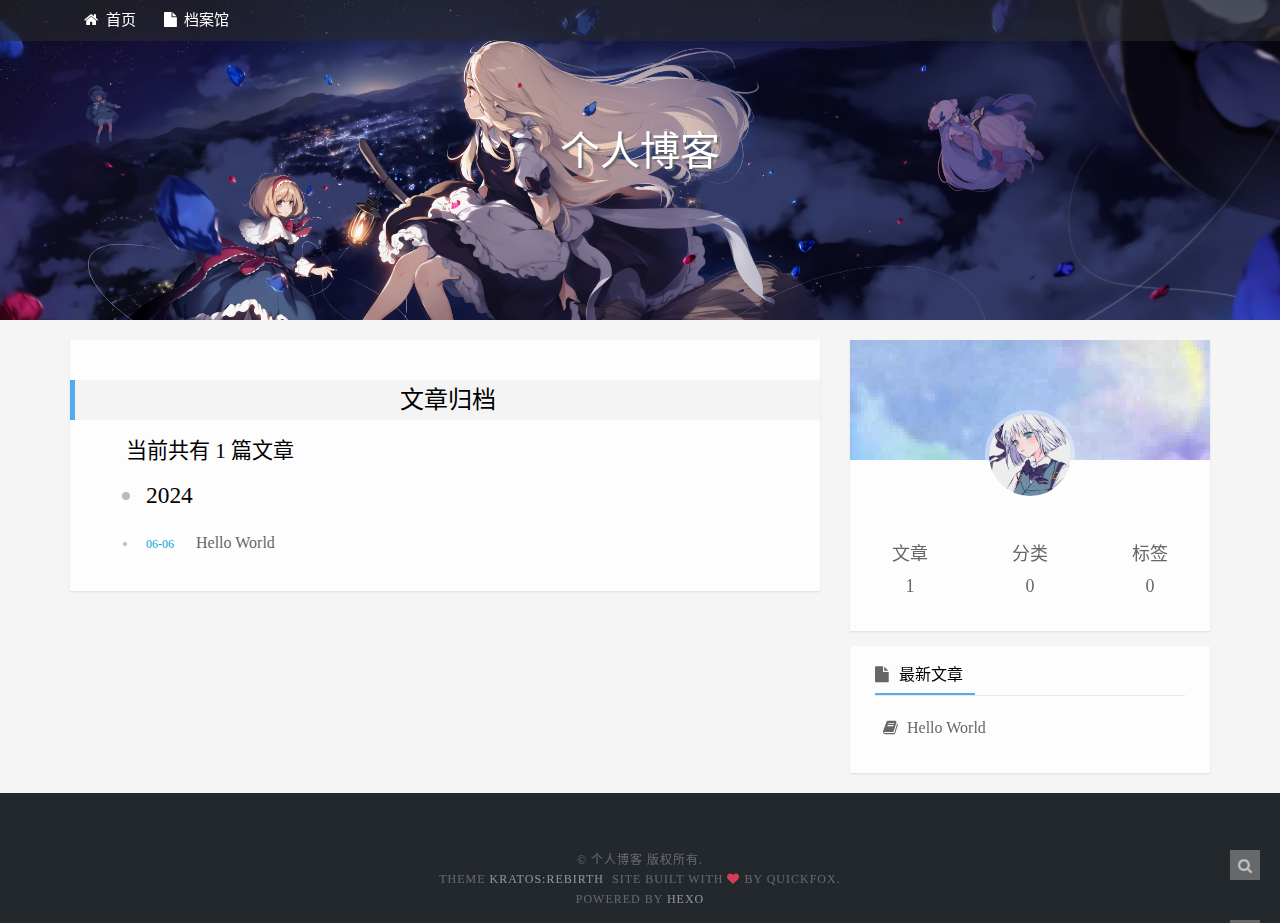
==== commit 71a6c762: "Site updated: 2024-06-06 22:08:46" ====
--- a/archives/index.html
+++ b/archives/index.html
@@ -53,7 +53,7 @@
   <style>
     
       .kratos-cover.kratos-cover-2 {
-        background-image: url('/images/banner.webp');
+        background-image: url('/images/banner.avif');
       }
     
     
@@ -213,7 +213,7 @@
     <div class="photo-background"></div>
     <div class="photo-wrapper clearfix">
         <div class="photo-wrapper-tip text-center">
-            <img class="about-photo" src="/images/avatar.webp" loading="lazy" decoding="auto" />
+            <img class="about-photo" src="/images/avatar.avif" loading="lazy" decoding="auto" />
         </div>
     </div>
     <div class="textwidget">
--- a/css/kratosr.min.css
+++ b/css/kratosr.min.css
@@ -1,2 +1,2 @@
-@charset "UTF-8";@-ms-viewport{width:device-width}@-webkit-keyframes top-pulse{0%{-webkit-box-shadow:0 0 0 0 rgba(59,152,255,.3);box-shadow:0 0 0 0 rgba(59,152,255,.3)}75%{-webkit-box-shadow:0 0 0 10px rgba(4,169,245,0);box-shadow:0 0 0 10px rgba(4,169,245,0)}to{-webkit-box-shadow:0 0 0 0 rgba(4,169,245,0);box-shadow:0 0 0 0 rgba(4,169,245,0)}}@keyframes top-pulse{0%{-webkit-box-shadow:0 0 0 0 rgba(59,152,255,.3);box-shadow:0 0 0 0 rgba(59,152,255,.3)}75%{-webkit-box-shadow:0 0 0 10px rgba(4,169,245,0);box-shadow:0 0 0 10px rgba(4,169,245,0)}to{-webkit-box-shadow:0 0 0 0 rgba(4,169,245,0);box-shadow:0 0 0 0 rgba(4,169,245,0)}}*,:after,:before{-webkit-box-sizing:border-box;box-sizing:border-box}html{height:100%}::-webkit-scrollbar{height:8px;width:8px}::-webkit-scrollbar-thumb{background:hsla(0,0%,80%,.533);border-radius:4px;-webkit-box-shadow:inset 0 0 5px rgba(0,0,0,.2);box-shadow:inset 0 0 5px rgba(0,0,0,.2)}::-webkit-scrollbar-thumb:hover{background:#aaa}::-webkit-scrollbar-track{background:hsla(0,0%,100%,.2);border-radius:10px;-webkit-box-shadow:inset 0 0 5px rgba(0,0,0,.2);box-shadow:inset 0 0 5px rgba(0,0,0,.2)}body{background:#f5f5f5;cursor:auto;font-size:18px;font-weight:300;line-height:1.8;margin:0;overflow-x:hidden;-webkit-text-size-adjust:none}a{font-weight:400;text-decoration:none}a:hover{background-color:transparent;color:#51aded;cursor:pointer;outline:0}a:focus{outline:0;text-decoration:none}abbr[data-original-title],abbr[title]{border-bottom:1px dotted #777;cursor:help}abbr[title]{border-bottom:1px dotted}address{font-style:normal;line-height:1.43;margin-bottom:20px}audio,canvas,progress,video{display:inline-block;vertical-align:baseline}article,aside,details,figcaption,footer,header,hgroup,main,menu,nav,section,summary{display:block}b,strong{font-weight:700}button,input,select,textarea{font-family:inherit;font-size:inherit;line-height:inherit}button,input,optgroup,select,textarea{color:inherit;font:inherit;margin:0}button{overflow:visible}button,select{text-transform:none}button,html input[type=button],input[type=reset],input[type=submit]{-webkit-appearance:button;cursor:pointer}button[disabled],html input[disabled]{cursor:crosshair}button::-moz-focus-inner,input::-moz-focus-inner{border:0;padding:0}blockquote{border-left:5px solid;border-radius:5px;font-size:17.5px;margin:12px 0;padding:4px 0 5px 10px}blockquote footer:before{content:"— "}blockquote .small,blockquote small{color:#777;display:block;font-size:80%;line-height:1.42857143}blockquote .small:before,blockquote small:before{content:"— "}blockquote.pull-right{border-left:0;border-right:5px solid #eee;padding-left:0;padding-right:15px;text-align:right}caption{color:#777;padding-bottom:8px;padding-top:8px;text-align:left}cite{font-style:normal}code,pre,samp{font-family:Fira Code,Consolas,Courier New,monospace}dfn{font-style:italic}dl{margin-bottom:20px;margin-top:0}dd,dt{line-height:1.42857143}dt{font-weight:700}dd{margin-left:0}fieldset{border:0;margin:0;min-width:0;padding:0}a,h1,h2,h3,h4,h5,h6{-webkit-transition:.5s;transition:.5s}h1,h2,h3,h4,h5,h6{font-family:inherit;font-weight:400;line-height:1.1;margin:0 0 15px}h1,h2,h3{margin-bottom:10px;margin-top:20px}h1 small,h2 small,h3 small{font-size:65%}h4,h5,h6{margin-bottom:10px;margin-top:25px}h4 small,h5 small,h6 small{font-size:75%}h1{font-size:1.5em}h2{font-size:1.3em}h2.title-h2{border-left:5px solid #51aded;font-size:20px;font-size:18pt;line-height:40px;margin:15px -20px;padding:0 20px}h3{font-size:1.17em}h4{font-size:1em}h5{font-size:.83em}h6{font-size:.67em}hr{border:0;border-top:1px solid #eee;margin-bottom:20px;margin-top:20px}img{vertical-align:middle}code,kbd{background-color:hsla(0,0%,42%,.776);border-radius:3px;color:#fff;font-size:90%;padding:1px 6px;white-space:normal}pre:has(code){background-color:#1d1f21;border-radius:8px;font-size:14px;font-weight:unset;overflow:auto;padding-top:30px!important;position:relative}pre:has(code):before{background-color:#fc625d;border-radius:50%;-webkit-box-shadow:20px 0 #fdbc40,40px 0 #35cd4b;box-shadow:20px 0 #fdbc40,40px 0 #35cd4b;content:" ";height:12px;left:10px;position:absolute;top:10px;width:12px}pre code{background-color:inherit;font-size:inherit;white-space:pre}legend{border:0;border-bottom:1px solid #e5e5e5;display:block;font-size:21px;line-height:inherit;margin-bottom:20px;padding:0;width:100%}label{display:inline-block;font-weight:700;margin-bottom:5px;max-width:100%}mark{padding:.4px 4px}ol,p,ul{font-size:16px;margin:0 0 1em}ol ol,ol ul,ul ol,ul ul{margin-bottom:0}optgroup{font-weight:700}ruby{border-radius:4px;margin:0 2px;padding:0 2px}select [multiple],select [size]{height:auto}output{color:#555;display:block;font-size:14px;line-height:1.42857143;padding-top:7px}small{font-size:85%}sub,sup{font-size:75%;line-height:0;position:relative;vertical-align:baseline}sup{top:-.5em}sub{bottom:-.25em}svg:not(:root){overflow:hidden}table{border-collapse:collapse;border-spacing:0;margin:2em 0;width:100%}table [class*=col-]{float:none;position:static}table col[class*=col-]{display:table-column}table td,table th{border:1px solid #ccc;font-size:14px;padding:6px 12px}table td [class*=col-],table th [class*=col-]{display:table-cell}.btn{display:inline-block;font-size:14px;font-weight:400;letter-spacing:2px;line-height:1.42857143;margin-bottom:0;padding:6px 12px;text-align:center;text-transform:uppercase;-ms-touch-action:manipulation;touch-action:manipulation;-webkit-transition:.3s;transition:.3s;-webkit-user-select:none;-moz-user-select:none;-ms-user-select:none;user-select:none;vertical-align:middle;white-space:nowrap}.btn:active,.btn:focus,.btn:hover{background:#393e46!important;color:#fff;cursor:pointer;outline:0!important}.btn.btn-primary{background-color:#51aded;border:transparent;border-color:#51aded;color:#fff}.btn.btn-primary:hover{background-color:#15b9fa;border-color:#15b9fa}.btn.btn-primary:active,.btn.btn-primary:focus{background-color:#0895cb;border-color:#0895cb}.clearfix:after,.clearfix:before,.container:after,.container:before,.nav:after,.nav:before,.row:after,.row:before{content:" ";display:table}.clearfix:after,.container:after,.nav:after,.row:after{clear:both}[class*=col-md-]{min-height:1px;position:relative}.container,[class*=col-md-]{padding-left:15px;padding-right:15px}.container{margin-left:auto;margin-right:auto}.form-control{color:#555;float:left;line-height:1.42857143;padding:6px 12px;width:100%;z-index:2}.form-group{margin-bottom:15px}.hidden{display:none!important}.input-group{border-collapse:separate;display:-webkit-box;display:-webkit-flex;display:-ms-flexbox;display:flex;margin:30px auto}.input-group-addon{background-color:#eee;border:1px solid #ccc;color:#555;display:table-cell;font-size:14px;font-weight:400;line-height:1;padding:6px 12px;text-align:center;vertical-align:middle;white-space:nowrap;width:1%}.input-group-addon:first-child{border-right:0}.post-pwd{width:55%}.pull .left,.pull-left,.pullquote .left,.pullquote-left{float:left!important}.pull .right,.pull-right,.pullquote .right,.pullquote-right{float:right!important}.row{margin-left:-15px;margin-right:-15px}.useragent{color:#333;font-size:15px}[class*=visible-]{display:none!important}.text-left{text-align:left}.text-right{text-align:right}.text-center{text-align:center}.text-justify{text-align:justify}.text-nowrap{white-space:nowrap}.text-lowercase{text-transform:lowercase}.text-uppercase{text-transform:uppercase}.text-capitalize{text-transform:capitalize}.alert{border:1px solid transparent;margin:2rem 0;padding:1rem;-webkit-box-orient:horizontal;-webkit-box-direction:normal;-webkit-flex-direction:row;-ms-flex-direction:row;flex-direction:row}.alert,.alert .icon,.alert .text{display:-webkit-box;display:-webkit-flex;display:-ms-flexbox;display:flex}.alert .icon{background-color:hsla(0,0%,100%,.8);border:1px solid;border-radius:50%;height:2rem;width:2rem;-webkit-box-pack:center;-webkit-justify-content:center;-ms-flex-pack:center;justify-content:center;-webkit-box-align:center;-webkit-align-items:center;-ms-flex-align:center;align-items:center;margin-right:.5rem}.alert .text{-webkit-box-flex:1;border-left:1px dashed;-webkit-flex:1;-ms-flex:1;flex:1;-webkit-box-orient:vertical;-webkit-box-direction:normal;-webkit-flex-direction:column;-ms-flex-direction:column;flex-direction:column}.alert a{color:#1e8cdb}.alert p,.alert ul{margin:0 1em!important}.alert p+p{margin-top:.5em!important}.alert-primary{background-color:#cfe2ff;border-color:#b6d4fe}.alert-primary .icon,.alert-primary .text p{color:#084298!important}.alert-success{background-color:#d1e7dd;border-color:#badbcc}.alert-success .icon,.alert-success .text p{color:#0f5132!important}.alert-danger{background-color:#f8d7da;border-color:#f5c2c7}.alert-danger .icon,.alert-danger .text p{color:#842029!important}.alert-info{background-color:#cff4fc;border-color:#b6effb}.alert-info .icon,.alert-info .text p{color:#055160!important}.alert-warning{background-color:#fff3cd;border-color:#ffecb5}.alert-warning .icon,.alert-warning .text p{color:#664d03!important}.panel{border:1px solid transparent;-webkit-box-shadow:0 1px 1px rgba(0,0,0,.05);box-shadow:0 1px 1px rgba(0,0,0,.05);margin-bottom:20px}.panel-body{padding:15px}.panel-title{padding-left:15px}.panel-heading{border-bottom:1px solid transparent;padding:10px 15px}.panel>.panel-title{color:#fff}.panel-danger{border-color:#e15554}.panel-danger>.panel-title{background-color:#e15554;border-color:#e15554}.panel-success{border-color:#3bb273}.panel-success>.panel-title{background-color:#3bb273;border-color:#3bb273}.panel-info{border-color:#4d9de0}.panel-info>.panel-title{background-color:#4d9de0;border-color:#4d9de0}.panel-warning{border-color:#ffc320}.panel-warning>.panel-title{background-color:#ffc320;border-color:#ffc320}.panel-pwd{border:0;-webkit-box-shadow:none;box-shadow:none}.video-container{height:0;overflow:hidden;padding-bottom:56.25%;padding-top:30px;position:relative}.video-container :not(:first-child){margin-top:15px}.video-container embed,.video-container iframe{height:100%;left:0;position:absolute;top:0;width:100%}.kratos-post-content div.xControl{margin-top:20px}.xControl{background:#f6f6f6;border-radius:5px;margin-bottom:15px;position:relative}.xControl>.xHeading{cursor:pointer;padding-left:15px;position:relative}.xControl>.xHeading a{font-size:16px;margin:0}.xControl>.xHeading .xIcon{position:absolute;right:15px;-webkit-transition:.3s;transition:.3s}.xControl.active .xIcon{-webkit-transform:rotate(-45deg);-ms-transform:rotate(-45deg);transform:rotate(-45deg)}.xControl .xContent:not(.pre-open){display:none}.xControl .xContent{border-top:1px solid #e6e6e6}.xControl .xContent .inner{color:#333;padding:5px 15px}.hide_notice{background-color:#eee;color:#ffcebb;font-size:18px;margin-bottom:15px;overflow:hidden;padding:8px 8px 8px 24px}.hide_notice a{color:#bbcdff}.unhide{margin-bottom:15px;padding:8px}.unhide .info{color:#54ff4e;font-size:12px}#snow{height:100%;left:0;pointer-events:none;position:fixed;top:0;-webkit-transition:opacity .5s;transition:opacity .5s;width:100%;z-index:99999}#snow:not(.disabled){background:hsla(0,0%,88%,.05);opacity:1}#snow.disabled{opacity:0}#kratos-wrapper{position:relative}#offcanvas-menu{background:rgba(42,42,42,.9);bottom:0;overflow-y:auto;padding:20px;position:fixed;top:60px;transition:right .3s;-webkit-transition:right .3s;width:240px;z-index:1000}#offcanvas-menu .ul-me{padding-bottom:60px}#offcanvas-menu ul{margin:0;padding:0}#offcanvas-menu ul .sub-menu{display:block!important}#offcanvas-menu ul li{list-style:none;margin:0 0 10px;padding:0}#offcanvas-menu ul li a{color:hsla(0,0%,100%,.55);font-size:16px}#offcanvas-menu ul li>.sub-menu{margin-top:9px;padding-left:20px}#offcanvas-menu ul li .current-menu-item>a{color:#51aded}#kratos-header{margin-bottom:0;position:relative;z-index:5}#kratos-header #kratos-mobile-topnav .color-logo img{height:40px;margin-top:-5px;max-width:200px}#kratos-header #kratos-mobile-topnav .kratos-nav-toggle{height:38px;position:fixed;right:15px;top:11px;z-index:999}#kratos-header #kratos-mobile-topnav .kratos-nav-toggle i{display:inline-block;position:relative;zoom:1;background:#fff;color:#fff;font:700 14px/.4 Helvetica;height:2.5px;text-indent:-55px;text-transform:uppercase;-webkit-transition:.2s;transition:.2s;width:28px}#kratos-header #kratos-mobile-topnav .kratos-nav-toggle i:after,#kratos-header #kratos-mobile-topnav .kratos-nav-toggle i:before{background:#fff;content:"";height:2.5px;left:0;position:absolute;-webkit-transition:.2s;transition:.2s;width:28px}#kratos-header #kratos-mobile-topnav .kratos-nav-toggle i:before{top:-9px}#kratos-header #kratos-mobile-topnav .kratos-nav-toggle i:after{bottom:-9px}#kratos-header #kratos-mobile-topnav .nav-toggle.toon i{background:0 0}#kratos-header #kratos-mobile-topnav .nav-toggle.toon i:before{height:2px;top:0;-webkit-transform:rotate(45deg);-ms-transform:rotate(45deg);transform:rotate(45deg)}#kratos-header #kratos-mobile-topnav .nav-toggle.toon i:after{bottom:0;height:2px;-webkit-transform:rotate(-45deg);-ms-transform:rotate(-45deg);transform:rotate(-45deg)}.sf-menu li{position:relative}.sf-menu li i{margin-right:.5em}#kratos-menu-wrap{float:left}#kratos-menu-wrap .sf-menu a{border:none;color:#fff;display:block;font-size:15px;font-weight:400;padding:7px 14px;position:relative}#kratos-menu-wrap .sf-menu>li:hover>a{background:#eee;color:#333}.kratos-topnav{background:rgba(40,42,44,.6);left:0;padding:0;position:fixed;top:0;-webkit-transition:all .5s;transition:all .5s;width:100%;z-index:2}#kratos-desktop-topnav .sf-menu{list-style:none;margin:0;padding:0}#kratos-desktop-topnav .sf-menu *{list-style:none}#kratos-desktop-topnav .sf-menu li{position:relative}#kratos-desktop-topnav .sf-menu>li{float:left}#kratos-desktop-topnav .sf-menu>li>ul.sub-menu{background:hsla(0,0%,100%,.933);border-radius:5px;-webkit-box-shadow:0 5px 15px rgba(0,0,0,.15);box-shadow:0 5px 15px rgba(0,0,0,.15);left:-18px;margin-top:6px;opacity:0;padding:10px 5px;position:absolute;top:calc(100% + 6px);-webkit-transition:all .3s ease-in-out;transition:all .3s ease-in-out;visibility:hidden;width:135px}#kratos-desktop-topnav .sf-menu>li>ul.sub-menu a{color:#848484;letter-spacing:0;line-height:20px;padding:7px 15px!important}#kratos-desktop-topnav .sf-menu>li>ul.sub-menu a:hover{color:#51aded}#kratos-desktop-topnav .sf-menu>li>ul.sub-menu li a{text-align:center}#kratos-desktop-topnav .sf-menu>li>ul.sub-menu:before{border-bottom:6px solid hsla(0,0%,100%,.933);border-left:6px solid transparent;border-right:6px solid transparent;content:"";left:62px;margin:0 auto;position:absolute;top:-6px}#kratos-desktop-topnav .sf-menu>li:hover>ul.sub-menu{opacity:1;top:100%;visibility:visible}#kratos-desktop-topnav .nav-header{float:left;position:relative;width:100%}#kratos-desktop-topnav .menu-right{float:right}body.scroll-down.nav-up #kratos-desktop-topnav{top:-41px}.kratos-cover,.kratos-start{height:800px;position:relative}.kratos-cover.kratos-hero-2,.kratos-start.kratos-hero-2{height:320px}.kratos-cover{background-position:50%;background-size:cover;position:relative}.kratos-cover .btn{opacity:.9;padding:1em 5em}.kratos-cover.kratos-cover-2{background-position:top;height:320px}.kratos-cover .desc{color:#fff;margin-top:-50px;position:absolute;text-shadow:2px 2px 2px #666;top:50%;width:100%;z-index:2}.kratos-cover .desc h2{color:#fff;display:inline-block;font-size:40px;margin-bottom:10px;text-transform:none}.kratos-cover .desc p,.kratos-cover .desc span{color:#fff;display:inline-block;font-size:25px;letter-spacing:1px;margin-bottom:30px}.kratos-cover .desc p a,.kratos-cover .desc span a{color:#fff}.kratos-cover .desc p a:focus,.kratos-cover .desc p a:hover,.kratos-cover .desc span a:focus,.kratos-cover .desc span a:hover{color:#fff!important}.kratos-cover .desc p a:focus.btn,.kratos-cover .desc p a:hover.btn,.kratos-cover .desc span a:focus.btn,.kratos-cover .desc span a:hover.btn{background:0 0!important;border:2px solid #fff!important}#kratos-blog-post{padding:20px 0}#kratos-blog-post p{display:block}#kratos-blog-post .aligncenter{margin-left:auto;margin-right:auto}#kratos-blog-post .alignleft{float:left}#kratos-blog-post .alignright{float:right}#kratos-blog-post .alignnone{display:inline;vertical-align:text-bottom}#kratos-blog-post .row{display:-webkit-box;display:-webkit-flex;display:-ms-flexbox;display:flex}#kratos-blog-post .row>*{max-width:100%}#kratos-blog-post .row article{margin-bottom:15px}.pagination{border-radius:4px;margin:23px 0 7px;padding-left:0}.pagination a,.pagination span{background-color:#fff;color:#626262;line-height:1.5;margin:0 3px;padding:6px 12px;position:relative;text-decoration:none}.pagination>a:hover,.pagination>span.page-number{background-color:#51aded;color:#fff!important}.pagination .extend,.pagination .page-number{display:inline-block;height:36px;min-width:36px}.post-navigation{margin-top:15px}.post-navigation a{color:#5a5a5a}.post-navigation .nav-previous{float:left;text-align:left}.post-navigation .nav-next,.post-navigation .nav-previous{-webkit-box-shadow:0 1px 5px rgba(0,0,0,.1);box-shadow:0 1px 5px rgba(0,0,0,.1);max-width:50%;padding:7px 18px}.post-navigation .nav-next{float:right;text-align:right}ul.kratos-post-meta{padding:0}ul.kratos-post-meta>li{display:inline-block;font-size:13px;list-style:none}ul.kratos-post-meta>li:not(:first-child){margin-left:12px}ul.kratos-post-meta:not(:last-child){margin-bottom:0}.kratos-breadcrumb{margin:10px 25px}.kratos-breadcrumb span,.kratos-breadcrumb>a{padding:0 5px}.kratos-status{border-left:1px dotted hsla(0,0%,48%,.482);margin:15px 15px 15px 38px;position:relative}.kratos-status.kratos-status-post{margin:0 15px 0 38px}.kratos-status>i:first-child{left:-8px;position:absolute;top:calc(50% - .5em)}.kratos-status-inner{margin-left:30px}.kratos-status-inner footer{font-size:12px}.kratos-status-inner .kratos-status-content p{margin:0}.kratos-status-inner .kratos-status-content img{max-width:100%}.kratos-hentry{background-color:#fff;border-radius:0;-webkit-box-shadow:0 1px 2px rgba(0,0,0,.1);box-shadow:0 1px 2px rgba(0,0,0,.1);margin-bottom:25px;-webkit-transition:all .6s ease;transition:all .6s ease}.kratos-hentry.kratos-post-inner{margin-bottom:0}.container article:last-of-type{margin:0}.container article.kratos-hentry:hover{-webkit-box-shadow:0 8px 15px hsla(0,0%,57%,.39);box-shadow:0 8px 15px hsla(0,0%,57%,.39)}.container article .kratos-post-nav{color:#5a5a5a;padding:10px 20px}.container article .kratos-post-nav a{color:#5a5a5a}.kratos-post-header-title{color:#1c1c1c;font-size:18px;line-height:1.5;margin:20px;text-decoration:none;-webkit-transition:.3s;transition:.3s}.kratos-post-inner{padding:25px 10px 18px}.kratos-post-inner div:last-child.kratos-copyright{margin-bottom:20px}.kratos-post-inner .kratos-copyright{background-color:hsla(0,0%,86%,.7);border-radius:5px;margin:25px 0 0}.kratos-post-inner .kratos-copyright h5{color:#666;font-size:13px;font-weight:300;margin:15px}.kratos-post-inner .kratos-copyright a{color:#777}.kratos-post-inner-new{height:160px;margin-left:255px;overflow:hidden;padding:21px 20px 0 3px;text-overflow:ellipsis}.kratos-post-inner-new header .label-link{background-color:#51aded;border-radius:0;color:#fff;cursor:pointer;display:inline-block;font-size:12px;font-weight:700;line-height:14px;margin-right:5px;padding:4px 6px 3px;position:relative;top:-2px;vertical-align:baseline;white-space:nowrap}.kratos-post-inner-new header .label-link:after{border-bottom:4px solid transparent;border-left:4px solid #51aded;border-top:4px solid transparent;content:"";height:0;position:absolute;right:-4px;top:6px;vertical-align:top;width:0}.kratos-post-inner-new header .label-link:hover{color:#fff!important}.col-md-8{width:100%}.kratos-post-content{word-break:break-word;word-wrap:break-word;margin:10px}.kratos-post-content p{color:#333;font-size:16px;margin:1em}.kratos-post-content img{border:2px solid #bbb;border-radius:2px;display:block;height:auto;margin:1em auto;max-width:100%}.kratos-post-content embed{max-width:100%}.kratos-post-content div{margin:auto}.kratos-post-content .caption{display:block;font-size:14px;padding:5px;text-align:center}.kratos-post-content .kratos-post-inner-toc{border:2px dashed #ddd;border-radius:10px;display:none!important;padding-top:15px}@media (max-width:991px){.kratos-post-content .kratos-post-inner-toc{display:block!important}}@media (max-width:768px){.kratos-post-content .kratos-post-inner-toc .toc{padding-left:20px}}.kratos-entry-header{margin-bottom:15px}.kratos-entry-title{font-size:30px;margin:0 0 15px}.kratos-entry-title a{color:#1c1c1c;font-size:25px;text-decoration:none;-webkit-transition:color .3s;-webkit-transition:.3s;transition:.3s}.kratos-entry-title a:hover{color:#618eba}.kratos-entry-title-new{display:inline;font-size:21px;margin:0}.kratos-entry-title-new strong{margin-left:.5em}.kratos-entry-title-new sub{display:inline-block}.kratos-entry-thumb-new{float:left;height:145px;margin:20px;overflow:hidden;padding:0;position:relative;width:240px}.kratos-entry-thumb-new img{border:1px solid #f3f3f3;height:100%;-o-object-fit:cover;object-fit:cover;padding:2px;position:absolute;width:100%}.kratos-entry-border-new{position:relative}.kratos-entry-border-new .kratos-post-meta-new{background:hsla(0,0%,99%,.7);border-top:1px solid #f3f3f3;clear:both;display:block;font-size:12px;line-height:27px;overflow:hidden;padding:3px 20px}.kratos-entry-border-new .kratos-post-meta-new a i{margin-left:.3em;margin-right:2px}.kratos-entry-border-new .kratos-post-meta-new .read-more{margin-right:0}.kratos-entry-border-new .kratos-post-meta-new>span>*{display:inline-block}.kratos-entry-border-new .stickyimg{left:100%;margin-left:-65px;position:absolute;-webkit-user-select:none;-moz-user-select:none;-ms-user-select:none;user-select:none;z-index:2}.kratos-entry-border-new a{color:#333}.kratos-entry-border-new .pin-top.wrapper{-webkit-animation:top-pulse 3s infinite;animation:top-pulse 3s infinite;border-radius:50%;position:absolute;right:-10px;top:-10px;z-index:1}.kratos-entry-border-new .pin-top.inner{background-color:rgba(81,173,237,.867);border-radius:50%;height:20px;width:20px}.kratos-entry-header{margin-bottom:0}.kratos-entry-header .kratos-post-meta a{color:#777676}.kratos-entry-header-new{margin:3px 0 6px}.kratos-entry-content p{font-size:16px}.kratos-entry-content-new{text-overflow:ellipsis}.kratos-entry-content-new p{font-size:15px}.kratos-entry-footer{color:#9d9d9d;margin:10px}.kratos-entry-footer .post-like-donate{margin-bottom:20px;margin-top:15px}.kratos-entry-footer .post-like-donate a{border:1px solid #e87461;border-radius:0;-webkit-box-shadow:none;box-shadow:none;color:#e87461;display:inline-block;font-size:14.5px;height:40px;line-height:40px;margin:0 2px;text-align:center;text-decoration:none;-webkit-transition:all .3s ease;transition:all .3s ease;width:130px}.kratos-entry-footer .post-like-donate a.read-more:hover{background:#e87461;color:#fff!important}.kratos-entry-footer .post-like-donate .donate{border-color:#3496e6;color:#3496e6;margin-left:10px}.kratos-entry-footer .post-like-donate .donate:hover{background-color:#3496e6;color:#fff!important}.kratos-entry-footer .post-like-donate .share{border-color:#78ce79;color:#78ce79}.kratos-entry-footer .post-like-donate .share:hover{background-color:#78ce79;color:#fff!important}.kratos-entry-footer .post-like-donate .share-plain{font-size:14px;height:30px;width:30px}.kratos-entry-footer .post-like-donate .share-plain :hover{color:#fff}.kratos-entry-footer .post-like-donate .share-plain .icon-wrap{height:30px;line-height:30px;width:30px}.kratos-entry-footer .post-like-donate .share-plain.qq{border-color:#00bfff;color:#00bfff}.kratos-entry-footer .post-like-donate .share-plain.qq:hover{background-color:#00bfff}.kratos-entry-footer .post-like-donate .share-plain.qzone{border-color:#fece00;color:#fece00}.kratos-entry-footer .post-like-donate .share-plain.qzone:hover{background-color:#fece00}.kratos-entry-footer .post-like-donate .share-plain.weixin{border-color:#38ad5a;color:#38ad5a}.kratos-entry-footer .post-like-donate .share-plain.weixin:hover{background-color:#38ad5a}.kratos-entry-footer .post-like-donate .share-plain.weibo{border-color:#e6162d;color:#e6162d}.kratos-entry-footer .post-like-donate .share-plain.weibo:hover{background-color:#e6162d}.kratos-entry-footer .post-like-donate .share-plain.twitter{border-color:#55acee;color:#55acee}.kratos-entry-footer .post-like-donate .share-plain.twitter:hover{background-color:#55acee}.kratos-entry-footer .post-like-donate .share-plain.facebook{border-color:#3e569b;color:#3e569b}.kratos-entry-footer .post-like-donate .share-plain.facebook:hover{background-color:#3e569b}.donate-box .meta-pay{color:#333;margin-bottom:12px;margin-top:12px}.donate-box .qr-pay img{height:200px;width:200px}.donate-box .choose-pay{margin-top:6px}.donate-box .choose-pay input{display:none}.donate-box .choose-pay input:checked+label{border-color:#0092ee;color:#0092ee}.donate-box .pay-button{border:1px solid #e6e6e6;cursor:pointer;height:45px;line-height:38px;margin:10px 5px;text-align:center;width:132px}.donate-box .pay-button img{height:26px}.d-none{display:none}.kratos-entry-footer .footer-tag a{background-color:#aaa;color:#fff;display:inline-block;font-size:12px;line-height:13px;padding:2px 5px}.kratos-entry-footer .footer-tag a:focus,.kratos-entry-footer .footer-tag a:hover{background:#8d8d8d;color:#fff!important}.kratos-entry-footer .footer-tag .pull-date{float:right;font-size:14px;margin-top:5px}.share-wrap{display:block;margin:10px 0 -20px}.share-plain,.share-wrap{position:relative;text-align:center}.share-plain{background-color:transparent;border:1px solid #bdc4d6;border-radius:30px!important;-webkit-box-sizing:border-box;box-sizing:border-box;color:#bdc4d6;cursor:pointer;display:inline-block!important;height:2pc!important;line-height:30px!important;margin:4px 3px!important;padding:0;-webkit-transition:all .2s ease;transition:all .2s ease;-webkit-user-select:none;-moz-user-select:none;-ms-user-select:none;user-select:none;white-space:nowrap;width:2pc!important}.share-plain .icon-wrap{line-height:30px;text-align:center;vertical-align:middle}.share-plain .share-int{background-color:#fff;border:1px solid #d8d8d8;border-radius:2px;bottom:50px;-webkit-box-shadow:0 2px 5px rgba(0,0,0,.1);box-shadow:0 2px 5px rgba(0,0,0,.1);color:#555;display:none;left:50%;margin-left:-110px;opacity:.2;padding:10px;position:absolute;text-align:center;-webkit-transition:all .1s ease;transition:all .1s ease;width:220px;z-index:8}.share-plain .share-int:after{background-color:#fff;bottom:-10px;-webkit-box-shadow:2px 2px 3px 0 rgba(0,0,0,.1);box-shadow:2px 2px 3px 0 rgba(0,0,0,.1);content:"";height:20px;margin-left:-11px;position:absolute;-webkit-transform:rotate(45deg);-ms-transform:rotate(45deg);transform:rotate(45deg);width:20px}.share-plain .share-int canvas,.share-plain .share-int img{height:auto;margin:15px;max-width:100%}.share-plain .share-int p{color:#676767;white-space:normal;word-wrap:break-word;font-size:14px;line-height:1.5}.share-plain .share-int img{display:inline-block!important}.share-plain.pop:hover .share-int{display:block;opacity:1}@keyframes widget-title-icon-animation{0%,25%,50%,75%,to{-webkit-transform:rotate(0);transform:rotate(0)}12%,63%{-webkit-transform:rotate(10deg);transform:rotate(10deg)}37%,88%{-webkit-transform:rotate(-10deg);transform:rotate(-10deg)}}@-webkit-keyframes widget-title-icon-animation{0%,25%,50%,75%,to{-webkit-transform:rotate(0)}12%,63%{-webkit-transform:rotate(10deg)}37%,88%{-webkit-transform:rotate(-10deg)}}#kratos-widget-area{-webkit-user-select:none;-moz-user-select:none;-ms-user-select:none;user-select:none}#kratos-widget-area>.sticky-area{position:-webkit-sticky;position:sticky;top:56px;-webkit-transition:all .5s;transition:all .5s}#kratos-widget-area .widget{background-color:#fff;border-radius:0;-webkit-box-shadow:0 1px 2px rgba(0,0,0,.1);box-shadow:0 1px 2px rgba(0,0,0,.1);margin-bottom:15px;padding:20px 25px}#kratos-widget-area .widget:last-child{margin:0}#kratos-widget-area .widget>.widget-title{border-bottom:1px solid #e7e7e7;font-size:16px;margin:0 0 10px;padding-bottom:12px;position:relative}#kratos-widget-area .widget>.widget-title:not(.no-after):after,#kratos-widget-area .widget>.widget-title>.toc-progress-bar{background-color:#51aded;bottom:0;content:"";height:2.5px;height:2px!important;left:0;position:absolute;width:100px}#kratos-widget-area .widget>.widget-title i{margin-right:10px}#kratos-widget-area .widget:hover>.widget-title i{animation:widget-title-icon-animation .5s linear;-webkit-animation:widget-title-icon-animation .5s linear}#kratos-widget-area .widget img{height:auto;max-width:100%}#kratos-widget-area .widget a{color:#666;text-decoration:none;-webkit-transition:.4s;transition:.4s}#kratos-widget-area .widget a:hover{color:#618eba}#kratos-widget-area .widget li{padding-bottom:2px;padding-top:2px}#kratos-widget-area .widget .children{padding-left:30px}#kratos-widget-area .widget.widget-kratos-about{padding-left:0;padding-right:0;padding-top:0}#kratos-widget-area .widget.widget-kratos-about .photo-background{background-size:cover}#kratos-widget-area .widget.widget-kratos-about .photo-wrapper{width:100%}#kratos-widget-area .widget.widget-kratos-about .photo-wrapper img{border:4px solid hsla(0,0%,100%,.4);border-radius:50%;height:90px;margin:-50px 0 0;-o-object-fit:cover;object-fit:cover;width:90px}#kratos-widget-area .widget.widget-kratos-about .photo-background{height:120px}#kratos-widget-area .widget.widget-kratos-about .textwidget{margin:10px 0 30px}#kratos-widget-area .widget.widget-kratos-about p{font-size:16px;margin:20px}#kratos-widget-area .widget.widget-kratos-about .site-meta{display:-webkit-box;display:-webkit-flex;display:-ms-flexbox;display:flex;-webkit-box-orient:horizontal;-webkit-box-direction:normal;-webkit-flex-direction:row;-ms-flex-direction:row;flex-direction:row;-webkit-justify-content:space-around;-ms-flex-pack:distribute;justify-content:space-around}#kratos-widget-area .widget.widget-kratos-about .site-meta>.meta-item{display:-webkit-box;display:-webkit-flex;display:-ms-flexbox;display:flex;-webkit-box-orient:vertical;-webkit-box-direction:normal;border-radius:5px;-webkit-flex-direction:column;-ms-flex-direction:column;flex-direction:column;padding:.5rem 1rem}#kratos-widget-area .widget.widget-kratos-about .site-meta>.meta-item>*{display:-webkit-box;display:-webkit-flex;display:-ms-flexbox;display:flex;-webkit-box-pack:center;-webkit-justify-content:center;-ms-flex-pack:center;justify-content:center}#kratos-widget-area .widget.widget-kratos-ad{padding:5px}#kratos-widget-area .widget.widget-kratos-ad .img-responsive{display:block;height:auto;max-width:100%}#kratos-widget-area .widget.widget-kratos-ad h4{margin:10px 20px 5px}#kratos-widget-area .widget.widget-kratos-ad img{height:auto;max-width:100%}#kratos-widget-area .widget.widget-kratos-tags .tag-clouds a{background:hsla(0,0%,98%,.7);border:1px solid #f0f0f0;border-radius:5px;display:inline-block;line-height:19px;margin:3px 4px;padding:4px 12px;text-transform:uppercase}#kratos-widget-area .widget.widget-kratos-posts .tab-content{margin:0 8px -18px}#kratos-widget-area .widget.widget-kratos-posts .tab-content>.tab-pane{display:none}#kratos-widget-area .widget.widget-kratos-posts .tab-content>.active{display:block}#kratos-widget-area .widget.widget-kratos-posts .tab-content .list-group a{border-bottom:1px dashed #b4afaf;overflow:hidden;text-decoration:none;text-overflow:ellipsis;-webkit-transition:color .3s;transition:color .3s;white-space:nowrap}#kratos-widget-area .widget.widget-kratos-posts .tab-content .list-group a:last-child{border-bottom:0}#kratos-widget-area .widget.widget-kratos-posts .list-group{margin-bottom:20px;padding-left:0}#kratos-widget-area .widget.widget-kratos-posts .list-group-item{background-color:unset;border:0;display:block;margin-bottom:0;padding:8px 0;position:relative}#kratos-widget-area .widget.widget-kratos-posts .list-group-item:first-child{margin-top:1px}#kratos-widget-area .widget.widget-kratos-posts .list-group-item i{margin:0 5px 0 0}#kratos-widget-area .widget.widget-kratos-archive ul,#kratos-widget-area .widget.widget-kratos-categories ul{list-style:none;margin:0;padding:0}#kratos-widget-area .widget.widget-kratos-archive li:before,#kratos-widget-area .widget.widget-kratos-categories li:before{font-family:fontawesome;font-size:15px;margin-right:8px}#kratos-widget-area .widget.widget-kratos-archive li:before{content:"\f133"}#kratos-widget-area .widget.widget-kratos-categories li{margin-left:10px}#kratos-widget-area .widget.widget-kratos-categories li:before{content:"\f114"}#kratos-widget-area .widget.widget-kratos-categories .category-list-item .category-list-count{border-radius:6px;float:right;margin-right:20px;text-align:center;width:2em}#kratos-widget-area #krw-toc{display:block!important}#kratos-widget-area #krw-toc .toc{overflow:auto;padding:0}#kratos-widget-area #krw-toc .toc-item>a{display:block;padding-left:1em;position:relative}#kratos-widget-area #krw-toc .toc-item:not(.show)>.toc-child{display:none}#kratos-widget-area #krw-toc .toc-item.active>a{background:linear-gradient(120deg,#e0c3fc,#8ec5fc);color:#fff}#kratos-widget-area #krw-toc .toc-item.active>a:before{border-bottom:4px solid transparent;border-left:6px solid;border-left-color:#fff;border-top:4px solid transparent;content:"";height:0;left:0;margin:auto;position:absolute;top:10px;width:0}.kratos-post-inner-toc .toc-child,.widget-kratos-toc .toc-child{padding-left:1rem}body.nav-up #kratos-widget-area>.sticky-area{top:15px}.toc li{list-style:none;padding:0}.kr-tool .box,.kr-tool .tool{right:20px;-webkit-transition:.5s;transition:.5s}.kr-tool .tool{bottom:20px;position:fixed}.kr-tool .box{background:#848484;margin-top:10px;opacity:.7}.kr-tool .box:hover{background:#656565;cursor:pointer}.kr-tool .box span{color:#fff;display:table-cell;font-size:15px;height:30px;vertical-align:middle;width:30px}.kr-tool .box a{display:contents}.kr-tool .box.gotop-box{bottom:-50px;position:fixed}body.scroll-down .kr-tool .tool{bottom:60px}body.scroll-down .kr-tool .box.gotop-box{bottom:20px}#footer{background:#23282d;padding-top:40px}#footer.ap-lrc{padding-bottom:32px}#footer li{display:inline-block;font-size:14px;letter-spacing:1px;text-transform:uppercase}#footer li a{color:hsla(0,0%,100%,.5)}#footer .kratos-social-icons{padding-left:0}#footer .kratos-social-icons li{padding:4px 14px}#footer .kratos-social-icons li a{display:inline-block;text-decoration:none}#footer .kratos-social-icons li a>i{font-size:36px}#footer .kratos-social-icons li a>:not(i){height:36px;width:36px}#footer .kratos-social-icons li a>*{display:inline-block;vertical-align:middle}#footer .kratos-copyright{list-style:none;padding-left:0}#footer .kratos-copyright div{line-height:1.2;margin:0 40px}#footer .kratos-copyright li{color:hsla(0,0%,100%,.3);font-size:12px;line-height:1;margin:0 2px}#footer .kratos-copyright:first-child{margin-top:25px}@media (min-width:992px){#footer .col-md-6{margin:auto 10%;width:80%}}.linkpage ul{color:hsla(0,0%,100%,.15);padding:0}.linkpage ul:after{clear:both;content:" ";display:block}.linkpage ul li{border-radius:5px;display:block;float:left;height:90px;line-height:1.3;position:relative;-webkit-transition:all .3s ease-out;transition:all .3s ease-out;width:48%}.linkpage ul li:hover{background:rgba(230,244,250,.5);cursor:pointer}.linkpage ul li a{padding:0 10px 0 90px}.linkpage ul li a img{border:none;border-radius:50%;cursor:pointer;height:60px;left:15px;margin:auto;-o-object-fit:cover;object-fit:cover;position:absolute;top:15px;width:60px}.linkpage ul li a h4{color:#333;font-size:18px;margin:0 0 7px;padding-left:90px}.linkpage ul li a p{color:#999;font-size:12px;padding-left:75px}.linkpage ul li a h4,.linkpage ul li a p{cursor:pointer;line-height:1.4;overflow:hidden;text-overflow:ellipsis;white-space:nowrap}.linkpage ul li a:hover h4{color:#51aded}.linkpage h3{background-color:#f7f7f7;border-left:5px solid #51aded;font-size:25px;line-height:40px;margin:15px -25px;padding:0 25px}@media (max-width:1200px){.kratos-entry-content-new{height:80px}}@media (max-width:992px){.kratos-post-meta span{font-size:12px}.kratos-post-meta span i:not(:first-child){margin-left:10px}.kratos-entry-content-new{height:100px}.title-h2{font-size:18px;padding:0 15px}}@media (max-width:768px){h1{font-size:25px!important}h2{font-size:21px}h3{font-size:18px}h4{font-size:15px}.kratos-nav-toggle{display:block}.color-logo{font-size:25px;font-weight:400;height:60px;padding:7px;text-align:center;width:100%}.color-logo a,.color-logo a:hover{color:#fff!important}.color-logo img{height:35px;max-width:175px}.kratos-cover{height:inherit;padding:3em 0}.kratos-cover.kratos-cover-2.text-center{display:none}.kratos-start{height:45px!important}.kratos-overlay{display:none}#kratos-header{background:rgba(22,23,26,.9)}#kratos-blog-post{padding:2em 0 1em}.kratos-post-meta span{font-size:9pt}.kratos-post-meta span i:not(:first-child){margin-left:5px}#kratos-menu-wrap,.kratos-post-inner-new header .label{display:none}.kratos-post-content embed{height:auto}h1.kratos-entry-title.text-center{font-size:36px!important}.kratos-entry-thumb-new{float:none;height:auto;margin:0 0 20px;padding:0 0 60%;position:relative;width:auto}.kratos-entry-thumb-new img{border:0;padding:0}.kratos-post-inner-new{height:auto;margin-left:0;padding:0 20px}.kratos-post-meta-new .read-more{margin-right:8px}.kratos-entry-content-new{height:auto}.hide_notice,.info{font-size:12px}#archives .arc-t{width:45%}.visible-xs{display:block!important}.hidden-xs{display:none!important}}@media (max-width:530px){#slide .carousel-indicators{margin-bottom:0}.kratos-entry-footer .post-like-donate a{width:100px}.kratos-entry-footer .footer-tag a{padding:2px 4px}.kratos-post-meta .hd,.pull-date,.spig,.useragent .bversion{display:none}.pagination li a{margin-left:5px;padding:4px;width:30px}#archives .arc-t{width:97%}}@media (max-width:460px){.linkpage ul li{width:97%}.linkpage ul{padding-left:5px}}@media (min-width:768px){.container{width:750px}#kratos-desktop-topnav.color-banner{height:71px}.kratos-start.kratos-hero{height:70px}.color-banner #kratos-menu-wrap{float:right;width:80%}.color-banner .nav-header{padding:14px 0}#kratos-mobile-topnav{display:none}#kratos-widget-area .widget,.kratos-hentry,.navigation div,.pagination>li>a{background-color:hsla(0,0%,100%,.8)}}@media (min-width:768px) and (max-width:991px){.visible-sm{display:block!important}.hidden-sm{display:none!important}}@media (min-width:992px){.container{width:970px}[class*=col-md-]{float:left}.col-md-1{width:8.33333333%}.col-md-2{width:16.66666667%}.col-md-3{width:25%}.col-md-4{width:33.33333333%}.col-md-5{width:41.66666667%}.col-md-6{width:50%}.col-md-7{width:58.33333333%}.col-md-8{width:66.66666667%}.col-md-9{width:75%}.col-md-10{width:83.33333333%}.col-md-11{width:91.66666667%}.col-md-12{width:100%}.page404 .errtxt{margin-top:15%}.page404 .errtxt h5,.page404 .errtxt p{margin-top:30px}}@media (min-width:992px) and (max-width:1199px){.visible-md{display:block!important}.hidden-md{display:none!important}}@media (min-width:1200px){.container{width:1170px}.visible-lg{display:block!important}.hidden-lg{display:none!important}}@media print{body{background:#fff!important}#main,.col-md-8,.kratos-post-inner{padding:0}#kratos-header,#kratos-widget-area,.kr-tool,.kratos-start{display:none}}td.code{text-align:left}.twitter-tweet{margin:auto}#dsqjs{padding:10px 15px}#dsqjs-msg{background-color:#ebeef2;border-radius:5px;color:#2a2e2e;padding:10px}.post-comments{-webkit-box-shadow:0 1px 2px rgba(0,0,0,.1);box-shadow:0 1px 2px rgba(0,0,0,.1);margin-top:16px;padding:10px;word-break:break-all}.index-post h1{margin:0 0 15px}.index-post .kratos-entry-title{font-size:36px;position:relative}.index-post .kratos-entry-header .kratos-entry-title:after{bottom:0;content:"";height:2px;left:0;position:absolute;-webkit-transform:scaleX(0);-ms-transform:scaleX(0);transform:scaleX(0);-webkit-transition-delay:0s;transition-delay:0s;-webkit-transition-duration:.2s;transition-duration:.2s;-webkit-transition-timing-function:ease-in-out;transition-timing-function:ease-in-out;visibility:hidden;width:100%}.index-post .kratos-entry-header .kratos-entry-title:hover:after{-webkit-transform:scaleX(1);-ms-transform:scaleX(1);transform:scaleX(1);visibility:visible}.index-post .kratos-entry-thumb-new{float:none;height:auto;margin:0 0 20px;padding:0 0 60%;position:relative;width:auto}.index-post .kratos-entry-thumb-new img{border:0;padding:0}span.blur{color:rgba(1,1,1,.1)!important;-webkit-transition:.2s;transition:.2s}span.blur:hover{text-shadow:0 0 0}#kr-search-notice.alert{-webkit-transition:.3s;transition:.3s}#result-posts{margin-top:20px}#result-posts .kr-search-result{height:auto;margin:auto;padding-top:22px;width:90%}#result-posts .kr-search-result .kratos-entry-content-new{height:auto}#result-posts m{background-color:#ff0;color:#333}#search-input{-webkit-appearance:none;border-color:#dbdbdb;border-radius:4px 0 0 4px}#search-input:hover{border-color:#b5b5b5}#search-input:focus{outline:0}.input-group .form-input.input-lg{-webkit-box-shadow:none;box-shadow:none;display:-webkit-inline-box;display:-webkit-inline-flex;display:-ms-inline-flexbox;display:inline-flex;-webkit-box-flex:1;-webkit-flex:auto;-ms-flex:auto;flex:auto;-webkit-box-pack:start;-webkit-justify-content:flex-start;-ms-flex-pack:start;border:1px solid transparent;font-size:15px;justify-content:flex-start;max-width:100%;padding:0 8px}.input-group .btn.btn-primary{border:transparent;border-radius:0 4px 4px 0}.search-demo-tags a{margin:5px 10px}#hexo-blog-encrypt label{padding-left:10px;pointer-events:none}#hexo-blog-encrypt #hbePass{border-radius:4px;padding:0}mjx-container{display:inline-block;max-width:100%;overflow-x:auto;vertical-align:bottom}body.custom-background{background-attachment:fixed;background-size:cover}::-webkit-selection{background:#262a30;color:#fcfcfc}::-moz-selection{background:#262a30;color:#fcfcfc}::selection{background:#262a30;color:#fcfcfc}h1,h2,h3,h4,h5,h6,ol,p,ul{color:#000}body{background-color:#f5f5f5}h2.title-h2{background-color:hsla(0,0%,94%,.667)}a{color:#1e8cdb}blockquote{background-color:hsla(0,0%,94%,.667);border-color:rgba(60,73,91,.227)}blockquote p,table th{color:#000}table th{background-color:hsla(0,0%,94%,.667)}.kratos-hentry{background-color:hsla(0,0%,100%,.867)}.kratos-entry-border-new a,.kratos-entry-border-new i{color:#000}.kratos-entry-border-new .kratos-post-meta-new{background:hsla(0,0%,100%,.867);border-top:1px solid rgba(60,73,91,.227)}.kratos-entry-border-new .kratos-status i{color:#666}.kratos-entry-border-new .kratos-status p a{color:#1e8cdb}.kratos-entry-border-new .kratos-status p a:hover{color:#6ec3f5}.kratos-entry-header a,.kratos-entry-header span{color:#000}ul.kratos-post-meta,ul.kratos-post-meta a,ul.kratos-post-meta span{color:#666}.kratos-post-content p,.kratos-post-content table td{color:#000}.kratos-post-inner .kratos-copyright{background-color:hsla(0,0%,94%,.667)}.kratos-post-inner .kratos-copyright a,.kratos-post-inner .kratos-copyright h5{color:#000}.kratos-entry-footer .footer-tag a{background-color:hsla(0,0%,100%,.867);color:#000}.kratos-entry-footer .pull-date span,.post-navigation a{color:#000}#kratos-widget-area .widget a,#kratos-widget-area .widget-title i{color:#666}#kratos-widget-area .widget.widget-kratos-about .site-meta>.meta-item:hover{background-color:hsla(0,0%,94%,.667)}#kratos-widget-area .widget.widget-kratos-tags .tag-clouds a{background-color:hsla(0,0%,100%,.867)}#kratos-widget-area .widget.widget-kratos-tags .tag-clouds a:hover{background-color:#666;color:hsla(0,0%,100%,.867)}#kratos-widget-area .widget.widget-kratos-categories .category-list-item:before{color:#666}#kratos-widget-area .widget.widget-kratos-categories .category-list-item .category-list-count{background-color:hsla(0,0%,94%,.667);color:#000}.pagination a,.pagination span{background-color:hsla(0,0%,100%,.867);color:#000}#kratos-widget-area .widget,.kratos-hentry,.navigation div,.pagination>li>a{background-color:hsla(0,0%,100%,.8)}.arc-tags a{background-color:hsla(0,0%,100%,.867)!important;border-color:rgba(60,73,91,.227)!important;color:#666!important}.arc-tags a:hover{color:#6ec3f5!important}.linkpage ul li a h4{color:#000}.linkpage ul li:hover{background-color:hsla(0,0%,94%,.667)}.kratos-post-header-title{color:#000}.xControl{background-color:hsla(0,0%,94%,.667)}.index-post .kratos-entry-header .kratos-entry-title,.xControl .xHeading span{color:#000}.index-post .kratos-entry-header .kratos-entry-title:after{background-color:#000}#archives .posts-collapse .post-title a,.categories>ul.category-list>li.category-list-item a{color:#666}.post-comments{background-color:hsla(0,0%,100%,.867)}#archives .posts-collapse .post-title a:hover,#footer li a:hover,.kratos-entry-border-new a:hover,.kratos-entry-header .kratos-post-meta a:hover,.kratos-post-inner .kratos-copyright a:hover,a:hover{color:#6ec3f5}#kratos-desktop-topnav{background:rgba(40,42,44,.6)}#kratos-mobile-topnav{background:rgba(22,23,26,.902)}.toc-item.active>a{color:hsla(0,0%,100%,.867)}.toc-item.active>a:before{border-left-color:hsla(0,0%,100%,.867)}span.blur{text-shadow:0 0 .5em #000}span.blur:hover{color:#000!important}#search-input{background-color:#fff;color:#000}#search-input:active,#search-input:focus{border-color:#3273dc;-webkit-box-shadow:0 0 0 .125em rgba(50,115,220,.25);box-shadow:0 0 0 .125em rgba(50,115,220,.25)}#dsqjs a{color:#1e8cdb}#dsqjs .dsqjs-tab-active{color:#000}#dsqjs-msg{background-color:hsla(0,0%,100%,.867);color:#000}.post-comments .v[data-class=v] .veditor::-webkit-input-placeholder{color:#000}.post-comments .v[data-class=v] .veditor::-moz-placeholder{color:#000}.post-comments .v[data-class=v] .veditor:-ms-input-placeholder{color:#000}.post-comments .v[data-class=v] .veditor::-ms-input-placeholder{color:#000}.post-comments .v[data-class=v] .veditor,.post-comments .v[data-class=v] .veditor::placeholder,.post-comments .v[data-class=v] .vheader label,.post-comments .v[data-class=v] p{color:#000}.post-comments .v[data-class=v] .vbtn,.post-comments .v[data-class=v] .vcard .vhead .vtime,.post-comments .v[data-class=v] .vcard .vhead span.vnick,.post-comments .v[data-class=v] .vcount{color:#666}.post-comments .v[data-class=v] .vcard .vhead .vreply svg,.post-comments .v[data-class=v] .vicon{fill:#666}.post-comments .v[data-class=v] .vpanel{background-color:hsla(0,0%,100%,.867)}.post-comments .v[data-class=v] .veditor:focus,.post-comments .v[data-class=v] .vinput:focus{background-color:hsla(0,0%,94%,.667)}.aplayer *{color:unset}span.mjx-chtml.MJXc-display{color:#000}.widget-kratos-about .photo-background{background-image:url(../images/about.webp)}.kratos-cover.kratos-cover-2{background-image:url(../images/banner.webp)}.post-comments.bg-image textarea{background:url(../images/comment.webp) 100% 100% no-repeat!important}
+@charset "UTF-8";@-ms-viewport{width:device-width}@-webkit-keyframes top-pulse{0%{-webkit-box-shadow:0 0 0 0 rgba(59,152,255,.3);box-shadow:0 0 0 0 rgba(59,152,255,.3)}75%{-webkit-box-shadow:0 0 0 10px rgba(4,169,245,0);box-shadow:0 0 0 10px rgba(4,169,245,0)}to{-webkit-box-shadow:0 0 0 0 rgba(4,169,245,0);box-shadow:0 0 0 0 rgba(4,169,245,0)}}@keyframes top-pulse{0%{-webkit-box-shadow:0 0 0 0 rgba(59,152,255,.3);box-shadow:0 0 0 0 rgba(59,152,255,.3)}75%{-webkit-box-shadow:0 0 0 10px rgba(4,169,245,0);box-shadow:0 0 0 10px rgba(4,169,245,0)}to{-webkit-box-shadow:0 0 0 0 rgba(4,169,245,0);box-shadow:0 0 0 0 rgba(4,169,245,0)}}*,:after,:before{-webkit-box-sizing:border-box;box-sizing:border-box}html{height:100%}::-webkit-scrollbar{height:8px;width:8px}::-webkit-scrollbar-thumb{background:hsla(0,0%,80%,.533);border-radius:4px;-webkit-box-shadow:inset 0 0 5px rgba(0,0,0,.2);box-shadow:inset 0 0 5px rgba(0,0,0,.2)}::-webkit-scrollbar-thumb:hover{background:#aaa}::-webkit-scrollbar-track{background:hsla(0,0%,100%,.2);border-radius:10px;-webkit-box-shadow:inset 0 0 5px rgba(0,0,0,.2);box-shadow:inset 0 0 5px rgba(0,0,0,.2)}body{background:#f5f5f5;cursor:auto;font-size:18px;font-weight:300;line-height:1.8;margin:0;overflow-x:hidden;-webkit-text-size-adjust:none}a{font-weight:400;text-decoration:none}a:hover{background-color:transparent;color:#51aded;cursor:pointer;outline:0}a:focus{outline:0;text-decoration:none}abbr[data-original-title],abbr[title]{border-bottom:1px dotted #777;cursor:help}abbr[title]{border-bottom:1px dotted}address{font-style:normal;line-height:1.43;margin-bottom:20px}audio,canvas,progress,video{display:inline-block;vertical-align:baseline}article,aside,details,figcaption,footer,header,hgroup,main,menu,nav,section,summary{display:block}b,strong{font-weight:700}button,input,select,textarea{font-family:inherit;font-size:inherit;line-height:inherit}button,input,optgroup,select,textarea{color:inherit;font:inherit;margin:0}button{overflow:visible}button,select{text-transform:none}button,html input[type=button],input[type=reset],input[type=submit]{-webkit-appearance:button;cursor:pointer}button[disabled],html input[disabled]{cursor:crosshair}button::-moz-focus-inner,input::-moz-focus-inner{border:0;padding:0}blockquote{border-left:5px solid;border-radius:5px;font-size:17.5px;margin:12px 0;padding:4px 0 5px 10px}blockquote footer:before{content:"— "}blockquote .small,blockquote small{color:#777;display:block;font-size:80%;line-height:1.42857143}blockquote .small:before,blockquote small:before{content:"— "}blockquote.pull-right{border-left:0;border-right:5px solid #eee;padding-left:0;padding-right:15px;text-align:right}caption{color:#777;padding-bottom:8px;padding-top:8px;text-align:left}cite{font-style:normal}code,pre,samp{font-family:Fira Code,Consolas,Courier New,monospace}dfn{font-style:italic}dl{margin-bottom:20px;margin-top:0}dd,dt{line-height:1.42857143}dt{font-weight:700}dd{margin-left:0}fieldset{border:0;margin:0;min-width:0;padding:0}a,h1,h2,h3,h4,h5,h6{-webkit-transition:.5s;transition:.5s}h1,h2,h3,h4,h5,h6{font-family:inherit;font-weight:400;line-height:1.1;margin:0 0 15px}h1,h2,h3{margin-bottom:10px;margin-top:20px}h1 small,h2 small,h3 small{font-size:65%}h4,h5,h6{margin-bottom:10px;margin-top:25px}h4 small,h5 small,h6 small{font-size:75%}h1{font-size:1.5em}h2{font-size:1.3em}h2.title-h2{border-left:5px solid #51aded;font-size:20px;font-size:18pt;line-height:40px;margin:15px -20px;padding:0 20px}h3{font-size:1.17em}h4{font-size:1em}h5{font-size:.83em}h6{font-size:.67em}hr{border:0;border-top:1px solid #eee;margin-bottom:20px;margin-top:20px}img{vertical-align:middle}code,kbd{background-color:hsla(0,0%,42%,.776);border-radius:3px;color:#fff;font-size:90%;padding:1px 6px;white-space:normal}pre:has(code){background-color:#1d1f21;border-radius:8px;font-size:14px;font-weight:unset;overflow:auto;padding-top:30px!important;position:relative}pre:has(code):before{background-color:#fc625d;border-radius:50%;-webkit-box-shadow:20px 0 #fdbc40,40px 0 #35cd4b;box-shadow:20px 0 #fdbc40,40px 0 #35cd4b;content:" ";height:12px;left:10px;position:absolute;top:10px;width:12px}pre code{background-color:inherit;font-size:inherit;white-space:pre}legend{border:0;border-bottom:1px solid #e5e5e5;display:block;font-size:21px;line-height:inherit;margin-bottom:20px;padding:0;width:100%}label{display:inline-block;font-weight:700;margin-bottom:5px;max-width:100%}mark{padding:.4px 4px}ol,p,ul{font-size:16px;margin:0 0 1em}ol ol,ol ul,ul ol,ul ul{margin-bottom:0}optgroup{font-weight:700}ruby{border-radius:4px;margin:0 2px;padding:0 2px}select [multiple],select [size]{height:auto}output{color:#555;display:block;font-size:14px;line-height:1.42857143;padding-top:7px}small{font-size:85%}sub,sup{font-size:75%;line-height:0;position:relative;vertical-align:baseline}sup{top:-.5em}sub{bottom:-.25em}svg:not(:root){overflow:hidden}table{border-collapse:collapse;border-spacing:0;margin:2em 0;width:100%}table [class*=col-]{float:none;position:static}table col[class*=col-]{display:table-column}table td,table th{border:1px solid #ccc;font-size:14px;padding:6px 12px}table td [class*=col-],table th [class*=col-]{display:table-cell}.btn{display:inline-block;font-size:14px;font-weight:400;letter-spacing:2px;line-height:1.42857143;margin-bottom:0;padding:6px 12px;text-align:center;text-transform:uppercase;-ms-touch-action:manipulation;touch-action:manipulation;-webkit-transition:.3s;transition:.3s;-webkit-user-select:none;-moz-user-select:none;-ms-user-select:none;user-select:none;vertical-align:middle;white-space:nowrap}.btn:active,.btn:focus,.btn:hover{background:#393e46!important;color:#fff;cursor:pointer;outline:0!important}.btn.btn-primary{background-color:#51aded;border:transparent;border-color:#51aded;color:#fff}.btn.btn-primary:hover{background-color:#15b9fa;border-color:#15b9fa}.btn.btn-primary:active,.btn.btn-primary:focus{background-color:#0895cb;border-color:#0895cb}.clearfix:after,.clearfix:before,.container:after,.container:before,.nav:after,.nav:before,.row:after,.row:before{content:" ";display:table}.clearfix:after,.container:after,.nav:after,.row:after{clear:both}[class*=col-md-]{min-height:1px;position:relative}.container,[class*=col-md-]{padding-left:15px;padding-right:15px}.container{margin-left:auto;margin-right:auto}.form-control{color:#555;float:left;line-height:1.42857143;padding:6px 12px;width:100%;z-index:2}.form-group{margin-bottom:15px}.hidden{display:none!important}.input-group{border-collapse:separate;display:-webkit-box;display:-webkit-flex;display:-ms-flexbox;display:flex;margin:30px auto}.input-group-addon{background-color:#eee;border:1px solid #ccc;color:#555;display:table-cell;font-size:14px;font-weight:400;line-height:1;padding:6px 12px;text-align:center;vertical-align:middle;white-space:nowrap;width:1%}.input-group-addon:first-child{border-right:0}.post-pwd{width:55%}.pull .left,.pull-left,.pullquote .left,.pullquote-left{float:left!important}.pull .right,.pull-right,.pullquote .right,.pullquote-right{float:right!important}.row{margin-left:-15px;margin-right:-15px}.useragent{color:#333;font-size:15px}[class*=visible-]{display:none!important}.text-left{text-align:left}.text-right{text-align:right}.text-center{text-align:center}.text-justify{text-align:justify}.text-nowrap{white-space:nowrap}.text-lowercase{text-transform:lowercase}.text-uppercase{text-transform:uppercase}.text-capitalize{text-transform:capitalize}.alert{border:1px solid transparent;margin:2rem 0;padding:1rem;-webkit-box-orient:horizontal;-webkit-box-direction:normal;-webkit-flex-direction:row;-ms-flex-direction:row;flex-direction:row}.alert,.alert .icon,.alert .text{display:-webkit-box;display:-webkit-flex;display:-ms-flexbox;display:flex}.alert .icon{background-color:hsla(0,0%,100%,.8);border:1px solid;border-radius:50%;height:2rem;width:2rem;-webkit-box-pack:center;-webkit-justify-content:center;-ms-flex-pack:center;justify-content:center;-webkit-box-align:center;-webkit-align-items:center;-ms-flex-align:center;align-items:center;margin-right:.5rem}.alert .text{-webkit-box-flex:1;border-left:1px dashed;-webkit-flex:1;-ms-flex:1;flex:1;-webkit-box-orient:vertical;-webkit-box-direction:normal;-webkit-flex-direction:column;-ms-flex-direction:column;flex-direction:column}.alert a{color:#1e8cdb}.alert p,.alert ul{margin:0 1em!important}.alert p+p{margin-top:.5em!important}.alert-primary{background-color:#cfe2ff;border-color:#b6d4fe}.alert-primary .icon,.alert-primary .text p{color:#084298!important}.alert-success{background-color:#d1e7dd;border-color:#badbcc}.alert-success .icon,.alert-success .text p{color:#0f5132!important}.alert-danger{background-color:#f8d7da;border-color:#f5c2c7}.alert-danger .icon,.alert-danger .text p{color:#842029!important}.alert-info{background-color:#cff4fc;border-color:#b6effb}.alert-info .icon,.alert-info .text p{color:#055160!important}.alert-warning{background-color:#fff3cd;border-color:#ffecb5}.alert-warning .icon,.alert-warning .text p{color:#664d03!important}.panel{border:1px solid transparent;-webkit-box-shadow:0 1px 1px rgba(0,0,0,.05);box-shadow:0 1px 1px rgba(0,0,0,.05);margin-bottom:20px}.panel-body{padding:15px}.panel-title{padding-left:15px}.panel-heading{border-bottom:1px solid transparent;padding:10px 15px}.panel>.panel-title{color:#fff}.panel-danger{border-color:#e15554}.panel-danger>.panel-title{background-color:#e15554;border-color:#e15554}.panel-success{border-color:#3bb273}.panel-success>.panel-title{background-color:#3bb273;border-color:#3bb273}.panel-info{border-color:#4d9de0}.panel-info>.panel-title{background-color:#4d9de0;border-color:#4d9de0}.panel-warning{border-color:#ffc320}.panel-warning>.panel-title{background-color:#ffc320;border-color:#ffc320}.panel-pwd{border:0;-webkit-box-shadow:none;box-shadow:none}.video-container{height:0;overflow:hidden;padding-bottom:56.25%;padding-top:30px;position:relative}.video-container :not(:first-child){margin-top:15px}.video-container embed,.video-container iframe{height:100%;left:0;position:absolute;top:0;width:100%}.kratos-post-content div.xControl{margin-top:20px}.xControl{background:#f6f6f6;border-radius:5px;margin-bottom:15px;position:relative}.xControl>.xHeading{cursor:pointer;padding-left:15px;position:relative}.xControl>.xHeading a{font-size:16px;margin:0}.xControl>.xHeading .xIcon{position:absolute;right:15px;-webkit-transition:.3s;transition:.3s}.xControl.active .xIcon{-webkit-transform:rotate(-45deg);-ms-transform:rotate(-45deg);transform:rotate(-45deg)}.xControl .xContent:not(.pre-open){display:none}.xControl .xContent{border-top:1px solid #e6e6e6}.xControl .xContent .inner{color:#333;padding:5px 15px}.hide_notice{background-color:#eee;color:#ffcebb;font-size:18px;margin-bottom:15px;overflow:hidden;padding:8px 8px 8px 24px}.hide_notice a{color:#bbcdff}.unhide{margin-bottom:15px;padding:8px}.unhide .info{color:#54ff4e;font-size:12px}#snow{height:100%;left:0;pointer-events:none;position:fixed;top:0;-webkit-transition:opacity .5s;transition:opacity .5s;width:100%;z-index:99999}#snow:not(.disabled){background:hsla(0,0%,88%,.05);opacity:1}#snow.disabled{opacity:0}#kratos-wrapper{position:relative}#offcanvas-menu{background:rgba(42,42,42,.9);bottom:0;overflow-y:auto;padding:20px;position:fixed;top:60px;transition:right .3s;-webkit-transition:right .3s;width:240px;z-index:1000}#offcanvas-menu .ul-me{padding-bottom:60px}#offcanvas-menu ul{margin:0;padding:0}#offcanvas-menu ul .sub-menu{display:block!important}#offcanvas-menu ul li{list-style:none;margin:0 0 10px;padding:0}#offcanvas-menu ul li a{color:hsla(0,0%,100%,.55);font-size:16px}#offcanvas-menu ul li>.sub-menu{margin-top:9px;padding-left:20px}#offcanvas-menu ul li .current-menu-item>a{color:#51aded}#kratos-header{margin-bottom:0;position:relative;z-index:5}#kratos-header #kratos-mobile-topnav .color-logo img{height:40px;margin-top:-5px;max-width:200px}#kratos-header #kratos-mobile-topnav .kratos-nav-toggle{height:38px;position:fixed;right:15px;top:11px;z-index:999}#kratos-header #kratos-mobile-topnav .kratos-nav-toggle i{display:inline-block;position:relative;zoom:1;background:#fff;color:#fff;font:700 14px/.4 Helvetica;height:2.5px;text-indent:-55px;text-transform:uppercase;-webkit-transition:.2s;transition:.2s;width:28px}#kratos-header #kratos-mobile-topnav .kratos-nav-toggle i:after,#kratos-header #kratos-mobile-topnav .kratos-nav-toggle i:before{background:#fff;content:"";height:2.5px;left:0;position:absolute;-webkit-transition:.2s;transition:.2s;width:28px}#kratos-header #kratos-mobile-topnav .kratos-nav-toggle i:before{top:-9px}#kratos-header #kratos-mobile-topnav .kratos-nav-toggle i:after{bottom:-9px}#kratos-header #kratos-mobile-topnav .nav-toggle.toon i{background:0 0}#kratos-header #kratos-mobile-topnav .nav-toggle.toon i:before{height:2px;top:0;-webkit-transform:rotate(45deg);-ms-transform:rotate(45deg);transform:rotate(45deg)}#kratos-header #kratos-mobile-topnav .nav-toggle.toon i:after{bottom:0;height:2px;-webkit-transform:rotate(-45deg);-ms-transform:rotate(-45deg);transform:rotate(-45deg)}.sf-menu li{position:relative}.sf-menu li i{margin-right:.5em}#kratos-menu-wrap{float:left}#kratos-menu-wrap .sf-menu a{border:none;color:#fff;display:block;font-size:15px;font-weight:400;padding:7px 14px;position:relative}#kratos-menu-wrap .sf-menu>li:hover>a{background:#eee;color:#333}.kratos-topnav{background:rgba(40,42,44,.6);left:0;padding:0;position:fixed;top:0;-webkit-transition:all .5s;transition:all .5s;width:100%;z-index:2}#kratos-desktop-topnav .sf-menu{list-style:none;margin:0;padding:0}#kratos-desktop-topnav .sf-menu *{list-style:none}#kratos-desktop-topnav .sf-menu li{position:relative}#kratos-desktop-topnav .sf-menu>li{float:left}#kratos-desktop-topnav .sf-menu>li>ul.sub-menu{background:hsla(0,0%,100%,.933);border-radius:5px;-webkit-box-shadow:0 5px 15px rgba(0,0,0,.15);box-shadow:0 5px 15px rgba(0,0,0,.15);left:-18px;margin-top:6px;opacity:0;padding:10px 5px;position:absolute;top:calc(100% + 6px);-webkit-transition:all .3s ease-in-out;transition:all .3s ease-in-out;visibility:hidden;width:135px}#kratos-desktop-topnav .sf-menu>li>ul.sub-menu a{color:#848484;letter-spacing:0;line-height:20px;padding:7px 15px!important}#kratos-desktop-topnav .sf-menu>li>ul.sub-menu a:hover{color:#51aded}#kratos-desktop-topnav .sf-menu>li>ul.sub-menu li a{text-align:center}#kratos-desktop-topnav .sf-menu>li>ul.sub-menu:before{border-bottom:6px solid hsla(0,0%,100%,.933);border-left:6px solid transparent;border-right:6px solid transparent;content:"";left:62px;margin:0 auto;position:absolute;top:-6px}#kratos-desktop-topnav .sf-menu>li:hover>ul.sub-menu{opacity:1;top:100%;visibility:visible}#kratos-desktop-topnav .nav-header{float:left;position:relative;width:100%}#kratos-desktop-topnav .menu-right{float:right}body.scroll-down.nav-up #kratos-desktop-topnav{top:-41px}.kratos-cover,.kratos-start{height:800px;position:relative}.kratos-cover.kratos-hero-2,.kratos-start.kratos-hero-2{height:320px}.kratos-cover{background-position:50%;background-size:cover;position:relative}.kratos-cover .btn{opacity:.9;padding:1em 5em}.kratos-cover.kratos-cover-2{background-position:top;height:320px}.kratos-cover .desc{color:#fff;margin-top:-50px;position:absolute;text-shadow:2px 2px 2px #666;top:50%;width:100%;z-index:2}.kratos-cover .desc h2{color:#fff;display:inline-block;font-size:40px;margin-bottom:10px;text-transform:none}.kratos-cover .desc p,.kratos-cover .desc span{color:#fff;display:inline-block;font-size:25px;letter-spacing:1px;margin-bottom:30px}.kratos-cover .desc p a,.kratos-cover .desc span a{color:#fff}.kratos-cover .desc p a:focus,.kratos-cover .desc p a:hover,.kratos-cover .desc span a:focus,.kratos-cover .desc span a:hover{color:#fff!important}.kratos-cover .desc p a:focus.btn,.kratos-cover .desc p a:hover.btn,.kratos-cover .desc span a:focus.btn,.kratos-cover .desc span a:hover.btn{background:0 0!important;border:2px solid #fff!important}#kratos-blog-post{padding:20px 0}#kratos-blog-post p{display:block}#kratos-blog-post .aligncenter{margin-left:auto;margin-right:auto}#kratos-blog-post .alignleft{float:left}#kratos-blog-post .alignright{float:right}#kratos-blog-post .alignnone{display:inline;vertical-align:text-bottom}#kratos-blog-post .row{display:-webkit-box;display:-webkit-flex;display:-ms-flexbox;display:flex}#kratos-blog-post .row>*{max-width:100%}#kratos-blog-post .row article{margin-bottom:15px}.pagination{border-radius:4px;margin:23px 0 7px;padding-left:0}.pagination a,.pagination span{background-color:#fff;color:#626262;line-height:1.5;margin:0 3px;padding:6px 12px;position:relative;text-decoration:none}.pagination>a:hover,.pagination>span.page-number{background-color:#51aded;color:#fff!important}.pagination .extend,.pagination .page-number{display:inline-block;height:36px;min-width:36px}.post-navigation{margin-top:15px}.post-navigation a{color:#5a5a5a}.post-navigation .nav-previous{float:left;text-align:left}.post-navigation .nav-next,.post-navigation .nav-previous{-webkit-box-shadow:0 1px 5px rgba(0,0,0,.1);box-shadow:0 1px 5px rgba(0,0,0,.1);max-width:50%;padding:7px 18px}.post-navigation .nav-next{float:right;text-align:right}ul.kratos-post-meta{padding:0}ul.kratos-post-meta>li{display:inline-block;font-size:13px;list-style:none}ul.kratos-post-meta>li:not(:first-child){margin-left:12px}ul.kratos-post-meta:not(:last-child){margin-bottom:0}.kratos-breadcrumb{margin:10px 25px}.kratos-breadcrumb span,.kratos-breadcrumb>a{padding:0 5px}.kratos-status{border-left:1px dotted hsla(0,0%,48%,.482);margin:15px 15px 15px 38px;position:relative}.kratos-status.kratos-status-post{margin:0 15px 0 38px}.kratos-status>i:first-child{left:-8px;position:absolute;top:calc(50% - .5em)}.kratos-status-inner{margin-left:30px}.kratos-status-inner footer{font-size:12px}.kratos-status-inner .kratos-status-content p{margin:0}.kratos-status-inner .kratos-status-content img{max-width:100%}.kratos-hentry{background-color:#fff;border-radius:0;-webkit-box-shadow:0 1px 2px rgba(0,0,0,.1);box-shadow:0 1px 2px rgba(0,0,0,.1);margin-bottom:25px;-webkit-transition:all .6s ease;transition:all .6s ease}.kratos-hentry.kratos-post-inner{margin-bottom:0}.container article:last-of-type{margin:0}.container article.kratos-hentry:hover{-webkit-box-shadow:0 8px 15px hsla(0,0%,57%,.39);box-shadow:0 8px 15px hsla(0,0%,57%,.39)}.container article .kratos-post-nav{color:#5a5a5a;padding:10px 20px}.container article .kratos-post-nav a{color:#5a5a5a}.kratos-post-header-title{color:#1c1c1c;font-size:18px;line-height:1.5;margin:20px;text-decoration:none;-webkit-transition:.3s;transition:.3s}.kratos-post-inner{padding:25px 10px 18px}.kratos-post-inner div:last-child.kratos-copyright{margin-bottom:20px}.kratos-post-inner .kratos-copyright{background-color:hsla(0,0%,86%,.7);border-radius:5px;margin:25px 0 0}.kratos-post-inner .kratos-copyright h5{color:#666;font-size:13px;font-weight:300;margin:15px}.kratos-post-inner .kratos-copyright a{color:#777}.kratos-post-inner-new{height:160px;margin-left:255px;overflow:hidden;padding:21px 20px 0 3px;text-overflow:ellipsis}.kratos-post-inner-new header .label-link{background-color:#51aded;border-radius:0;color:#fff;cursor:pointer;display:inline-block;font-size:12px;font-weight:700;line-height:14px;margin-right:5px;padding:4px 6px 3px;position:relative;top:-2px;vertical-align:baseline;white-space:nowrap}.kratos-post-inner-new header .label-link:after{border-bottom:4px solid transparent;border-left:4px solid #51aded;border-top:4px solid transparent;content:"";height:0;position:absolute;right:-4px;top:6px;vertical-align:top;width:0}.kratos-post-inner-new header .label-link:hover{color:#fff!important}.col-md-8{width:100%}.kratos-post-content{word-break:break-word;word-wrap:break-word;margin:10px}.kratos-post-content p{color:#333;font-size:16px;margin:1em}.kratos-post-content img{border:2px solid #bbb;border-radius:2px;display:block;height:auto;margin:1em auto;max-width:100%}.kratos-post-content embed{max-width:100%}.kratos-post-content div{margin:auto}.kratos-post-content .caption{display:block;font-size:14px;padding:5px;text-align:center}.kratos-post-content .kratos-post-inner-toc{border:2px dashed #ddd;border-radius:10px;display:none!important;padding-top:15px}@media (max-width:991px){.kratos-post-content .kratos-post-inner-toc{display:block!important}}@media (max-width:768px){.kratos-post-content .kratos-post-inner-toc .toc{padding-left:20px}}.kratos-entry-header{margin-bottom:15px}.kratos-entry-title{font-size:30px;margin:0 0 15px}.kratos-entry-title a{color:#1c1c1c;font-size:25px;text-decoration:none;-webkit-transition:color .3s;-webkit-transition:.3s;transition:.3s}.kratos-entry-title a:hover{color:#618eba}.kratos-entry-title-new{display:inline;font-size:21px;margin:0}.kratos-entry-title-new strong{margin-left:.5em}.kratos-entry-title-new sub{display:inline-block}.kratos-entry-thumb-new{float:left;height:145px;margin:20px;overflow:hidden;padding:0;position:relative;width:240px}.kratos-entry-thumb-new img{border:1px solid #f3f3f3;height:100%;-o-object-fit:cover;object-fit:cover;padding:2px;position:absolute;width:100%}.kratos-entry-border-new{position:relative}.kratos-entry-border-new .kratos-post-meta-new{background:hsla(0,0%,99%,.7);border-top:1px solid #f3f3f3;clear:both;display:block;font-size:12px;line-height:27px;overflow:hidden;padding:3px 20px}.kratos-entry-border-new .kratos-post-meta-new a i{margin-left:.3em;margin-right:2px}.kratos-entry-border-new .kratos-post-meta-new .read-more{margin-right:0}.kratos-entry-border-new .kratos-post-meta-new>span>*{display:inline-block}.kratos-entry-border-new .stickyimg{left:100%;margin-left:-65px;position:absolute;-webkit-user-select:none;-moz-user-select:none;-ms-user-select:none;user-select:none;z-index:2}.kratos-entry-border-new a{color:#333}.kratos-entry-border-new .pin-top.wrapper{-webkit-animation:top-pulse 3s infinite;animation:top-pulse 3s infinite;border-radius:50%;position:absolute;right:-10px;top:-10px;z-index:1}.kratos-entry-border-new .pin-top.inner{background-color:rgba(81,173,237,.867);border-radius:50%;height:20px;width:20px}.kratos-entry-header{margin-bottom:0}.kratos-entry-header .kratos-post-meta a{color:#777676}.kratos-entry-header-new{margin:3px 0 6px}.kratos-entry-content p{font-size:16px}.kratos-entry-content-new{text-overflow:ellipsis}.kratos-entry-content-new p{font-size:15px}.kratos-entry-footer{color:#9d9d9d;margin:10px}.kratos-entry-footer .post-like-donate{margin-bottom:20px;margin-top:15px}.kratos-entry-footer .post-like-donate a{border:1px solid #e87461;border-radius:0;-webkit-box-shadow:none;box-shadow:none;color:#e87461;display:inline-block;font-size:14.5px;height:40px;line-height:40px;margin:0 2px;text-align:center;text-decoration:none;-webkit-transition:all .3s ease;transition:all .3s ease;width:130px}.kratos-entry-footer .post-like-donate a.read-more:hover{background:#e87461;color:#fff!important}.kratos-entry-footer .post-like-donate .donate{border-color:#3496e6;color:#3496e6;margin-left:10px}.kratos-entry-footer .post-like-donate .donate:hover{background-color:#3496e6;color:#fff!important}.kratos-entry-footer .post-like-donate .share{border-color:#78ce79;color:#78ce79}.kratos-entry-footer .post-like-donate .share:hover{background-color:#78ce79;color:#fff!important}.kratos-entry-footer .post-like-donate .share-plain{font-size:14px;height:30px;width:30px}.kratos-entry-footer .post-like-donate .share-plain :hover{color:#fff}.kratos-entry-footer .post-like-donate .share-plain .icon-wrap{height:30px;line-height:30px;width:30px}.kratos-entry-footer .post-like-donate .share-plain.qq{border-color:#00bfff;color:#00bfff}.kratos-entry-footer .post-like-donate .share-plain.qq:hover{background-color:#00bfff}.kratos-entry-footer .post-like-donate .share-plain.qzone{border-color:#fece00;color:#fece00}.kratos-entry-footer .post-like-donate .share-plain.qzone:hover{background-color:#fece00}.kratos-entry-footer .post-like-donate .share-plain.weixin{border-color:#38ad5a;color:#38ad5a}.kratos-entry-footer .post-like-donate .share-plain.weixin:hover{background-color:#38ad5a}.kratos-entry-footer .post-like-donate .share-plain.weibo{border-color:#e6162d;color:#e6162d}.kratos-entry-footer .post-like-donate .share-plain.weibo:hover{background-color:#e6162d}.kratos-entry-footer .post-like-donate .share-plain.twitter{border-color:#55acee;color:#55acee}.kratos-entry-footer .post-like-donate .share-plain.twitter:hover{background-color:#55acee}.kratos-entry-footer .post-like-donate .share-plain.facebook{border-color:#3e569b;color:#3e569b}.kratos-entry-footer .post-like-donate .share-plain.facebook:hover{background-color:#3e569b}.donate-box .meta-pay{color:#333;margin-bottom:12px;margin-top:12px}.donate-box .qr-pay img{height:200px;width:200px}.donate-box .choose-pay{margin-top:6px}.donate-box .choose-pay input{display:none}.donate-box .choose-pay input:checked+label{border-color:#0092ee;color:#0092ee}.donate-box .pay-button{border:1px solid #e6e6e6;cursor:pointer;height:45px;line-height:38px;margin:10px 5px;text-align:center;width:132px}.donate-box .pay-button img{height:26px}.d-none{display:none}.kratos-entry-footer .footer-tag a{background-color:#aaa;color:#fff;display:inline-block;font-size:12px;line-height:13px;padding:2px 5px}.kratos-entry-footer .footer-tag a:focus,.kratos-entry-footer .footer-tag a:hover{background:#8d8d8d;color:#fff!important}.kratos-entry-footer .footer-tag .pull-date{float:right;font-size:14px;margin-top:5px}.share-wrap{display:block;margin:10px 0 -20px}.share-plain,.share-wrap{position:relative;text-align:center}.share-plain{background-color:transparent;border:1px solid #bdc4d6;border-radius:30px!important;-webkit-box-sizing:border-box;box-sizing:border-box;color:#bdc4d6;cursor:pointer;display:inline-block!important;height:2pc!important;line-height:30px!important;margin:4px 3px!important;padding:0;-webkit-transition:all .2s ease;transition:all .2s ease;-webkit-user-select:none;-moz-user-select:none;-ms-user-select:none;user-select:none;white-space:nowrap;width:2pc!important}.share-plain .icon-wrap{line-height:30px;text-align:center;vertical-align:middle}.share-plain .share-int{background-color:#fff;border:1px solid #d8d8d8;border-radius:2px;bottom:50px;-webkit-box-shadow:0 2px 5px rgba(0,0,0,.1);box-shadow:0 2px 5px rgba(0,0,0,.1);color:#555;display:none;left:50%;margin-left:-110px;opacity:.2;padding:10px;position:absolute;text-align:center;-webkit-transition:all .1s ease;transition:all .1s ease;width:220px;z-index:8}.share-plain .share-int:after{background-color:#fff;bottom:-10px;-webkit-box-shadow:2px 2px 3px 0 rgba(0,0,0,.1);box-shadow:2px 2px 3px 0 rgba(0,0,0,.1);content:"";height:20px;margin-left:-11px;position:absolute;-webkit-transform:rotate(45deg);-ms-transform:rotate(45deg);transform:rotate(45deg);width:20px}.share-plain .share-int canvas,.share-plain .share-int img{height:auto;margin:15px;max-width:100%}.share-plain .share-int p{color:#676767;white-space:normal;word-wrap:break-word;font-size:14px;line-height:1.5}.share-plain .share-int img{display:inline-block!important}.share-plain.pop:hover .share-int{display:block;opacity:1}@keyframes widget-title-icon-animation{0%,25%,50%,75%,to{-webkit-transform:rotate(0);transform:rotate(0)}12%,63%{-webkit-transform:rotate(10deg);transform:rotate(10deg)}37%,88%{-webkit-transform:rotate(-10deg);transform:rotate(-10deg)}}@-webkit-keyframes widget-title-icon-animation{0%,25%,50%,75%,to{-webkit-transform:rotate(0)}12%,63%{-webkit-transform:rotate(10deg)}37%,88%{-webkit-transform:rotate(-10deg)}}#kratos-widget-area{-webkit-user-select:none;-moz-user-select:none;-ms-user-select:none;user-select:none}#kratos-widget-area>.sticky-area{position:-webkit-sticky;position:sticky;top:56px;-webkit-transition:all .5s;transition:all .5s}#kratos-widget-area .widget{background-color:#fff;border-radius:0;-webkit-box-shadow:0 1px 2px rgba(0,0,0,.1);box-shadow:0 1px 2px rgba(0,0,0,.1);margin-bottom:15px;padding:20px 25px}#kratos-widget-area .widget:last-child{margin:0}#kratos-widget-area .widget>.widget-title{border-bottom:1px solid #e7e7e7;font-size:16px;margin:0 0 10px;padding-bottom:12px;position:relative}#kratos-widget-area .widget>.widget-title:not(.no-after):after,#kratos-widget-area .widget>.widget-title>.toc-progress-bar{background-color:#51aded;bottom:0;content:"";height:2.5px;height:2px!important;left:0;position:absolute;width:100px}#kratos-widget-area .widget>.widget-title i{margin-right:10px}#kratos-widget-area .widget:hover>.widget-title i{animation:widget-title-icon-animation .5s linear;-webkit-animation:widget-title-icon-animation .5s linear}#kratos-widget-area .widget img{height:auto;max-width:100%}#kratos-widget-area .widget a{color:#666;text-decoration:none;-webkit-transition:.4s;transition:.4s}#kratos-widget-area .widget a:hover{color:#618eba}#kratos-widget-area .widget li{padding-bottom:2px;padding-top:2px}#kratos-widget-area .widget .children{padding-left:30px}#kratos-widget-area .widget.widget-kratos-about{padding-left:0;padding-right:0;padding-top:0}#kratos-widget-area .widget.widget-kratos-about .photo-background{background-size:cover}#kratos-widget-area .widget.widget-kratos-about .photo-wrapper{width:100%}#kratos-widget-area .widget.widget-kratos-about .photo-wrapper img{border:4px solid hsla(0,0%,100%,.4);border-radius:50%;height:90px;margin:-50px 0 0;-o-object-fit:cover;object-fit:cover;width:90px}#kratos-widget-area .widget.widget-kratos-about .photo-background{height:120px}#kratos-widget-area .widget.widget-kratos-about .textwidget{margin:10px 0 30px}#kratos-widget-area .widget.widget-kratos-about p{font-size:16px;margin:20px}#kratos-widget-area .widget.widget-kratos-about .site-meta{display:-webkit-box;display:-webkit-flex;display:-ms-flexbox;display:flex;-webkit-box-orient:horizontal;-webkit-box-direction:normal;-webkit-flex-direction:row;-ms-flex-direction:row;flex-direction:row;-webkit-justify-content:space-around;-ms-flex-pack:distribute;justify-content:space-around}#kratos-widget-area .widget.widget-kratos-about .site-meta>.meta-item{display:-webkit-box;display:-webkit-flex;display:-ms-flexbox;display:flex;-webkit-box-orient:vertical;-webkit-box-direction:normal;border-radius:5px;-webkit-flex-direction:column;-ms-flex-direction:column;flex-direction:column;padding:.5rem 1rem}#kratos-widget-area .widget.widget-kratos-about .site-meta>.meta-item>*{display:-webkit-box;display:-webkit-flex;display:-ms-flexbox;display:flex;-webkit-box-pack:center;-webkit-justify-content:center;-ms-flex-pack:center;justify-content:center}#kratos-widget-area .widget.widget-kratos-ad{padding:5px}#kratos-widget-area .widget.widget-kratos-ad .img-responsive{display:block;height:auto;max-width:100%}#kratos-widget-area .widget.widget-kratos-ad h4{margin:10px 20px 5px}#kratos-widget-area .widget.widget-kratos-ad img{height:auto;max-width:100%}#kratos-widget-area .widget.widget-kratos-tags .tag-clouds a{background:hsla(0,0%,98%,.7);border:1px solid #f0f0f0;border-radius:5px;display:inline-block;line-height:19px;margin:3px 4px;padding:4px 12px;text-transform:uppercase}#kratos-widget-area .widget.widget-kratos-posts .tab-content{margin:0 8px -18px}#kratos-widget-area .widget.widget-kratos-posts .tab-content>.tab-pane{display:none}#kratos-widget-area .widget.widget-kratos-posts .tab-content>.active{display:block}#kratos-widget-area .widget.widget-kratos-posts .tab-content .list-group a{border-bottom:1px dashed #b4afaf;overflow:hidden;text-decoration:none;text-overflow:ellipsis;-webkit-transition:color .3s;transition:color .3s;white-space:nowrap}#kratos-widget-area .widget.widget-kratos-posts .tab-content .list-group a:last-child{border-bottom:0}#kratos-widget-area .widget.widget-kratos-posts .list-group{margin-bottom:20px;padding-left:0}#kratos-widget-area .widget.widget-kratos-posts .list-group-item{background-color:unset;border:0;display:block;margin-bottom:0;padding:8px 0;position:relative}#kratos-widget-area .widget.widget-kratos-posts .list-group-item:first-child{margin-top:1px}#kratos-widget-area .widget.widget-kratos-posts .list-group-item i{margin:0 5px 0 0}#kratos-widget-area .widget.widget-kratos-archive ul,#kratos-widget-area .widget.widget-kratos-categories ul{list-style:none;margin:0;padding:0}#kratos-widget-area .widget.widget-kratos-archive li:before,#kratos-widget-area .widget.widget-kratos-categories li:before{font-family:fontawesome;font-size:15px;margin-right:8px}#kratos-widget-area .widget.widget-kratos-archive li:before{content:"\f133"}#kratos-widget-area .widget.widget-kratos-categories li{margin-left:10px}#kratos-widget-area .widget.widget-kratos-categories li:before{content:"\f114"}#kratos-widget-area .widget.widget-kratos-categories .category-list-item .category-list-count{border-radius:6px;float:right;margin-right:20px;text-align:center;width:2em}#kratos-widget-area #krw-toc{display:block!important}#kratos-widget-area #krw-toc .toc{overflow:auto;padding:0}#kratos-widget-area #krw-toc .toc-item>a{display:block;padding-left:1em;position:relative}#kratos-widget-area #krw-toc .toc-item:not(.show)>.toc-child{display:none}#kratos-widget-area #krw-toc .toc-item.active>a{background:linear-gradient(120deg,#e0c3fc,#8ec5fc);color:#fff}#kratos-widget-area #krw-toc .toc-item.active>a:before{border-bottom:4px solid transparent;border-left:6px solid;border-left-color:#fff;border-top:4px solid transparent;content:"";height:0;left:0;margin:auto;position:absolute;top:10px;width:0}.kratos-post-inner-toc .toc-child,.widget-kratos-toc .toc-child{padding-left:1rem}body.nav-up #kratos-widget-area>.sticky-area{top:15px}.toc li{list-style:none;padding:0}.kr-tool .box,.kr-tool .tool{right:20px;-webkit-transition:.5s;transition:.5s}.kr-tool .tool{bottom:20px;position:fixed}.kr-tool .box{background:#848484;margin-top:10px;opacity:.7}.kr-tool .box:hover{background:#656565;cursor:pointer}.kr-tool .box span{color:#fff;display:table-cell;font-size:15px;height:30px;vertical-align:middle;width:30px}.kr-tool .box a{display:contents}.kr-tool .box.gotop-box{bottom:-50px;position:fixed}body.scroll-down .kr-tool .tool{bottom:60px}body.scroll-down .kr-tool .box.gotop-box{bottom:20px}#footer{background:#23282d;padding-top:40px}#footer.ap-lrc{padding-bottom:32px}#footer li{display:inline-block;font-size:14px;letter-spacing:1px;text-transform:uppercase}#footer li a{color:hsla(0,0%,100%,.5)}#footer .kratos-social-icons{padding-left:0}#footer .kratos-social-icons li{padding:4px 14px}#footer .kratos-social-icons li a{display:inline-block;text-decoration:none}#footer .kratos-social-icons li a>i{font-size:36px}#footer .kratos-social-icons li a>:not(i){height:36px;width:36px}#footer .kratos-social-icons li a>*{display:inline-block;vertical-align:middle}#footer .kratos-copyright{list-style:none;padding-left:0}#footer .kratos-copyright div{line-height:1.2;margin:0 40px}#footer .kratos-copyright li{color:hsla(0,0%,100%,.3);font-size:12px;line-height:1;margin:0 2px}#footer .kratos-copyright:first-child{margin-top:25px}@media (min-width:992px){#footer .col-md-6{margin:auto 10%;width:80%}}.linkpage ul{color:hsla(0,0%,100%,.15);padding:0}.linkpage ul:after{clear:both;content:" ";display:block}.linkpage ul li{border-radius:5px;display:block;float:left;height:90px;line-height:1.3;position:relative;-webkit-transition:all .3s ease-out;transition:all .3s ease-out;width:48%}.linkpage ul li:hover{background:rgba(230,244,250,.5);cursor:pointer}.linkpage ul li a{padding:0 10px 0 90px}.linkpage ul li a img{border:none;border-radius:50%;cursor:pointer;height:60px;left:15px;margin:auto;-o-object-fit:cover;object-fit:cover;position:absolute;top:15px;width:60px}.linkpage ul li a h4{color:#333;font-size:18px;margin:0 0 7px;padding-left:90px}.linkpage ul li a p{color:#999;font-size:12px;padding-left:75px}.linkpage ul li a h4,.linkpage ul li a p{cursor:pointer;line-height:1.4;overflow:hidden;text-overflow:ellipsis;white-space:nowrap}.linkpage ul li a:hover h4{color:#51aded}.linkpage h3{background-color:#f7f7f7;border-left:5px solid #51aded;font-size:25px;line-height:40px;margin:15px -25px;padding:0 25px}@media (max-width:1200px){.kratos-entry-content-new{height:80px}}@media (max-width:992px){.kratos-post-meta span{font-size:12px}.kratos-post-meta span i:not(:first-child){margin-left:10px}.kratos-entry-content-new{height:100px}.title-h2{font-size:18px;padding:0 15px}}@media (max-width:768px){h1{font-size:25px!important}h2{font-size:21px}h3{font-size:18px}h4{font-size:15px}.kratos-nav-toggle{display:block}.color-logo{font-size:25px;font-weight:400;height:60px;padding:7px;text-align:center;width:100%}.color-logo a,.color-logo a:hover{color:#fff!important}.color-logo img{height:35px;max-width:175px}.kratos-cover{height:inherit;padding:3em 0}.kratos-cover.kratos-cover-2.text-center{display:none}.kratos-start{height:45px!important}.kratos-overlay{display:none}#kratos-header{background:rgba(22,23,26,.9)}#kratos-blog-post{padding:2em 0 1em}.kratos-post-meta span{font-size:9pt}.kratos-post-meta span i:not(:first-child){margin-left:5px}#kratos-menu-wrap,.kratos-post-inner-new header .label{display:none}.kratos-post-content embed{height:auto}h1.kratos-entry-title.text-center{font-size:36px!important}.kratos-entry-thumb-new{float:none;height:auto;margin:0 0 20px;padding:0 0 60%;position:relative;width:auto}.kratos-entry-thumb-new img{border:0;padding:0}.kratos-post-inner-new{height:auto;margin-left:0;padding:0 20px}.kratos-post-meta-new .read-more{margin-right:8px}.kratos-entry-content-new{height:auto}.hide_notice,.info{font-size:12px}#archives .arc-t{width:45%}.visible-xs{display:block!important}.hidden-xs{display:none!important}}@media (max-width:530px){#slide .carousel-indicators{margin-bottom:0}.kratos-entry-footer .post-like-donate a{width:100px}.kratos-entry-footer .footer-tag a{padding:2px 4px}.kratos-post-meta .hd,.pull-date,.spig,.useragent .bversion{display:none}.pagination li a{margin-left:5px;padding:4px;width:30px}#archives .arc-t{width:97%}}@media (max-width:460px){.linkpage ul li{width:97%}.linkpage ul{padding-left:5px}}@media (min-width:768px){.container{width:750px}#kratos-desktop-topnav.color-banner{height:71px}.kratos-start.kratos-hero{height:70px}.color-banner #kratos-menu-wrap{float:right;width:80%}.color-banner .nav-header{padding:14px 0}#kratos-mobile-topnav{display:none}#kratos-widget-area .widget,.kratos-hentry,.navigation div,.pagination>li>a{background-color:hsla(0,0%,100%,.8)}}@media (min-width:768px) and (max-width:991px){.visible-sm{display:block!important}.hidden-sm{display:none!important}}@media (min-width:992px){.container{width:970px}[class*=col-md-]{float:left}.col-md-1{width:8.33333333%}.col-md-2{width:16.66666667%}.col-md-3{width:25%}.col-md-4{width:33.33333333%}.col-md-5{width:41.66666667%}.col-md-6{width:50%}.col-md-7{width:58.33333333%}.col-md-8{width:66.66666667%}.col-md-9{width:75%}.col-md-10{width:83.33333333%}.col-md-11{width:91.66666667%}.col-md-12{width:100%}.page404 .errtxt{margin-top:15%}.page404 .errtxt h5,.page404 .errtxt p{margin-top:30px}}@media (min-width:992px) and (max-width:1199px){.visible-md{display:block!important}.hidden-md{display:none!important}}@media (min-width:1200px){.container{width:1170px}.visible-lg{display:block!important}.hidden-lg{display:none!important}}@media print{body{background:#fff!important}#main,.col-md-8,.kratos-post-inner{padding:0}#kratos-header,#kratos-widget-area,.kr-tool,.kratos-start{display:none}}td.code{text-align:left}.twitter-tweet{margin:auto}#dsqjs{padding:10px 15px}#dsqjs-msg{background-color:#ebeef2;border-radius:5px;color:#2a2e2e;padding:10px}.post-comments{-webkit-box-shadow:0 1px 2px rgba(0,0,0,.1);box-shadow:0 1px 2px rgba(0,0,0,.1);margin-top:16px;padding:10px;word-break:break-all}.index-post h1{margin:0 0 15px}.index-post .kratos-entry-title{font-size:36px;position:relative}.index-post .kratos-entry-header .kratos-entry-title:after{bottom:0;content:"";height:2px;left:0;position:absolute;-webkit-transform:scaleX(0);-ms-transform:scaleX(0);transform:scaleX(0);-webkit-transition-delay:0s;transition-delay:0s;-webkit-transition-duration:.2s;transition-duration:.2s;-webkit-transition-timing-function:ease-in-out;transition-timing-function:ease-in-out;visibility:hidden;width:100%}.index-post .kratos-entry-header .kratos-entry-title:hover:after{-webkit-transform:scaleX(1);-ms-transform:scaleX(1);transform:scaleX(1);visibility:visible}.index-post .kratos-entry-thumb-new{float:none;height:auto;margin:0 0 20px;padding:0 0 60%;position:relative;width:auto}.index-post .kratos-entry-thumb-new img{border:0;padding:0}span.blur{color:rgba(1,1,1,.1)!important;-webkit-transition:.2s;transition:.2s}span.blur:hover{text-shadow:0 0 0}#kr-search-notice.alert{-webkit-transition:.3s;transition:.3s}#result-posts{margin-top:20px}#result-posts .kr-search-result{height:auto;margin:auto;padding-top:22px;width:90%}#result-posts .kr-search-result .kratos-entry-content-new{height:auto}#result-posts m{background-color:#ff0;color:#333}#search-input{-webkit-appearance:none;border-color:#dbdbdb;border-radius:4px 0 0 4px}#search-input:hover{border-color:#b5b5b5}#search-input:focus{outline:0}.input-group .form-input.input-lg{-webkit-box-shadow:none;box-shadow:none;display:-webkit-inline-box;display:-webkit-inline-flex;display:-ms-inline-flexbox;display:inline-flex;-webkit-box-flex:1;-webkit-flex:auto;-ms-flex:auto;flex:auto;-webkit-box-pack:start;-webkit-justify-content:flex-start;-ms-flex-pack:start;border:1px solid transparent;font-size:15px;justify-content:flex-start;max-width:100%;padding:0 8px}.input-group .btn.btn-primary{border:transparent;border-radius:0 4px 4px 0}.search-demo-tags a{margin:5px 10px}#hexo-blog-encrypt label{padding-left:10px;pointer-events:none}#hexo-blog-encrypt #hbePass{border-radius:4px;padding:0}mjx-container{display:inline-block;max-width:100%;overflow-x:auto;vertical-align:bottom}body.custom-background{background-attachment:fixed;background-size:cover}::-webkit-selection{background:#262a30;color:#fcfcfc}::-moz-selection{background:#262a30;color:#fcfcfc}::selection{background:#262a30;color:#fcfcfc}h1,h2,h3,h4,h5,h6,ol,p,ul{color:#000}body{background-color:#f5f5f5}h2.title-h2{background-color:hsla(0,0%,94%,.667)}a{color:#1e8cdb}blockquote{background-color:hsla(0,0%,94%,.667);border-color:rgba(60,73,91,.227)}blockquote p,table th{color:#000}table th{background-color:hsla(0,0%,94%,.667)}.kratos-hentry{background-color:hsla(0,0%,100%,.867)}.kratos-entry-border-new a,.kratos-entry-border-new i{color:#000}.kratos-entry-border-new .kratos-post-meta-new{background:hsla(0,0%,100%,.867);border-top:1px solid rgba(60,73,91,.227)}.kratos-entry-border-new .kratos-status i{color:#666}.kratos-entry-border-new .kratos-status p a{color:#1e8cdb}.kratos-entry-border-new .kratos-status p a:hover{color:#6ec3f5}.kratos-entry-header a,.kratos-entry-header span{color:#000}ul.kratos-post-meta,ul.kratos-post-meta a,ul.kratos-post-meta span{color:#666}.kratos-post-content p,.kratos-post-content table td{color:#000}.kratos-post-inner .kratos-copyright{background-color:hsla(0,0%,94%,.667)}.kratos-post-inner .kratos-copyright a,.kratos-post-inner .kratos-copyright h5{color:#000}.kratos-entry-footer .footer-tag a{background-color:hsla(0,0%,100%,.867);color:#000}.kratos-entry-footer .pull-date span,.post-navigation a{color:#000}#kratos-widget-area .widget a,#kratos-widget-area .widget-title i{color:#666}#kratos-widget-area .widget.widget-kratos-about .site-meta>.meta-item:hover{background-color:hsla(0,0%,94%,.667)}#kratos-widget-area .widget.widget-kratos-tags .tag-clouds a{background-color:hsla(0,0%,100%,.867)}#kratos-widget-area .widget.widget-kratos-tags .tag-clouds a:hover{background-color:#666;color:hsla(0,0%,100%,.867)}#kratos-widget-area .widget.widget-kratos-categories .category-list-item:before{color:#666}#kratos-widget-area .widget.widget-kratos-categories .category-list-item .category-list-count{background-color:hsla(0,0%,94%,.667);color:#000}.pagination a,.pagination span{background-color:hsla(0,0%,100%,.867);color:#000}#kratos-widget-area .widget,.kratos-hentry,.navigation div,.pagination>li>a{background-color:hsla(0,0%,100%,.8)}.arc-tags a{background-color:hsla(0,0%,100%,.867)!important;border-color:rgba(60,73,91,.227)!important;color:#666!important}.arc-tags a:hover{color:#6ec3f5!important}.linkpage ul li a h4{color:#000}.linkpage ul li:hover{background-color:hsla(0,0%,94%,.667)}.kratos-post-header-title{color:#000}.xControl{background-color:hsla(0,0%,94%,.667)}.index-post .kratos-entry-header .kratos-entry-title,.xControl .xHeading span{color:#000}.index-post .kratos-entry-header .kratos-entry-title:after{background-color:#000}#archives .posts-collapse .post-title a,.categories>ul.category-list>li.category-list-item a{color:#666}.post-comments{background-color:hsla(0,0%,100%,.867)}#archives .posts-collapse .post-title a:hover,#footer li a:hover,.kratos-entry-border-new a:hover,.kratos-entry-header .kratos-post-meta a:hover,.kratos-post-inner .kratos-copyright a:hover,a:hover{color:#6ec3f5}#kratos-desktop-topnav{background:rgba(40,42,44,.6)}#kratos-mobile-topnav{background:rgba(22,23,26,.902)}.toc-item.active>a{color:hsla(0,0%,100%,.867)}.toc-item.active>a:before{border-left-color:hsla(0,0%,100%,.867)}span.blur{text-shadow:0 0 .5em #000}span.blur:hover{color:#000!important}#search-input{background-color:#fff;color:#000}#search-input:active,#search-input:focus{border-color:#3273dc;-webkit-box-shadow:0 0 0 .125em rgba(50,115,220,.25);box-shadow:0 0 0 .125em rgba(50,115,220,.25)}#dsqjs a{color:#1e8cdb}#dsqjs .dsqjs-tab-active{color:#000}#dsqjs-msg{background-color:hsla(0,0%,100%,.867);color:#000}.post-comments .v[data-class=v] .veditor::-webkit-input-placeholder{color:#000}.post-comments .v[data-class=v] .veditor::-moz-placeholder{color:#000}.post-comments .v[data-class=v] .veditor:-ms-input-placeholder{color:#000}.post-comments .v[data-class=v] .veditor::-ms-input-placeholder{color:#000}.post-comments .v[data-class=v] .veditor,.post-comments .v[data-class=v] .veditor::placeholder,.post-comments .v[data-class=v] .vheader label,.post-comments .v[data-class=v] p{color:#000}.post-comments .v[data-class=v] .vbtn,.post-comments .v[data-class=v] .vcard .vhead .vtime,.post-comments .v[data-class=v] .vcard .vhead span.vnick,.post-comments .v[data-class=v] .vcount{color:#666}.post-comments .v[data-class=v] .vcard .vhead .vreply svg,.post-comments .v[data-class=v] .vicon{fill:#666}.post-comments .v[data-class=v] .vpanel{background-color:hsla(0,0%,100%,.867)}.post-comments .v[data-class=v] .veditor:focus,.post-comments .v[data-class=v] .vinput:focus{background-color:hsla(0,0%,94%,.667)}.aplayer *{color:unset}span.mjx-chtml.MJXc-display{color:#000}.widget-kratos-about .photo-background{background-image:url(../images/about.webp)}.kratos-cover.kratos-cover-2{background-image:url(../images/banner.webp)}@media (min-width:768px){body.custom-background{background-image:url(../images/bg.webp)}}.post-comments.bg-image textarea{background:url(../images/comment.webp) 100% 100% no-repeat!important}
 /*# sourceMappingURL=../maps/kratosr.min.css.map */
